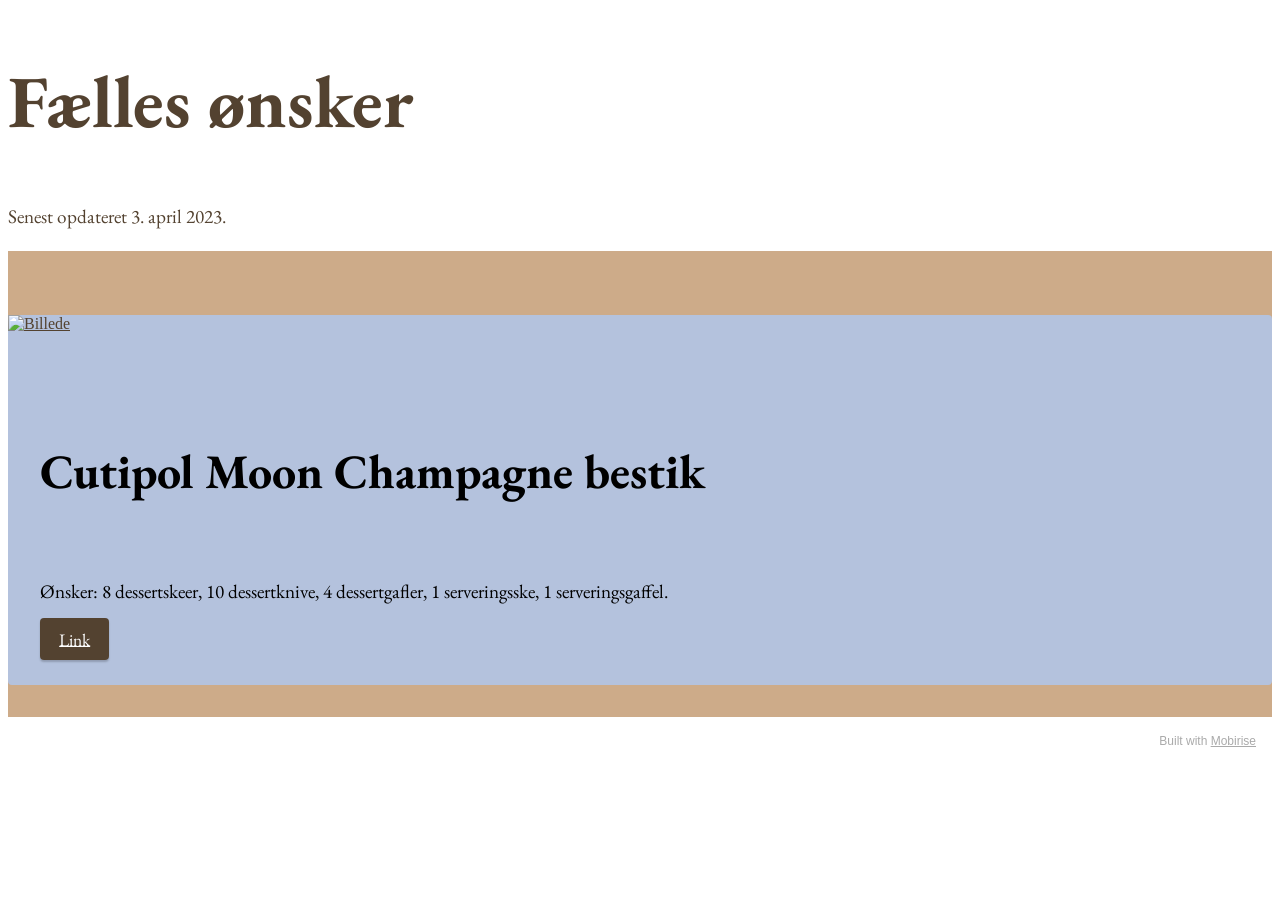
==== fælles.html @ fcc00449 "create github pages" ====
<!DOCTYPE html>
<html  >
<head>
  <!-- Site made with Mobirise Website Builder v5.6.0, https://mobirise.com -->
  <meta charset="UTF-8">
  <meta http-equiv="X-UA-Compatible" content="IE=edge">
  <meta name="generator" content="Mobirise v5.6.0, mobirise.com">
  <meta name="viewport" content="width=device-width, initial-scale=1, minimum-scale=1">
  <link rel="shortcut icon" href="assets/images/logo-blank-pages2-128x116.png" type="image/x-icon">
  <meta name="description" content="">
  
  
  <title>Fælles ønsker</title>
  <link rel="stylesheet" href="assets/bootstrap/css/bootstrap.min.css">
  <link rel="stylesheet" href="assets/bootstrap/css/bootstrap-grid.min.css">
  <link rel="stylesheet" href="assets/bootstrap/css/bootstrap-reboot.min.css">
  <link rel="stylesheet" href="assets/animatecss/animate.css">
  <link rel="stylesheet" href="assets/theme/css/style.css">
  <link rel="preload" href="https://fonts.googleapis.com/css?family=EB+Garamond:400,500,600,700,800,400i,500i,600i,700i,800i&display=swap" as="style" onload="this.onload=null;this.rel='stylesheet'">
  <noscript><link rel="stylesheet" href="https://fonts.googleapis.com/css?family=EB+Garamond:400,500,600,700,800,400i,500i,600i,700i,800i&display=swap"></noscript>
  <link rel="preload" as="style" href="assets/mobirise/css/mbr-additional.css"><link rel="stylesheet" href="assets/mobirise/css/mbr-additional.css" type="text/css">
  
  
  
  
</head>
<body>
  
  <section data-bs-version="5.1" class="header3 cid-sWGoaEfRbs mbr-fullscreen" id="header3-1v">

    

    <div class="mbr-overlay" style="opacity: 0.2; background-color: rgb(255, 255, 255);"></div>

    <div class="align-center container">
        <div class="row justify-content-end">
            <div class="col-12 col-lg-6">
                <h1 class="mbr-section-title mbr-fonts-style mb-3 display-1"><strong>Fælles ønsker</strong></h1>
                
                <p class="mbr-text mbr-fonts-style display-7">Senest opdateret 3. april 2023.</p>
                
            </div>
        </div>
    </div>
</section>

<section data-bs-version="5.1" class="features6 cid-tAoyqXa9ZB" id="features7-2u">
    <!---->
    

    
    <div class="container-fluid">
        <div class="card-wrapper">
            <div class="row align-items-center">
                <div class="col-12 col-lg-5">
                    <div class="image-wrapper">
                        <a href="https://www.cutipol.pt/en/shop/moon-champagne-5-pcs-set.html" target="_blank"><img src="assets/images/cutipol-1000x1000.png" alt="Billede"></a>
                    </div>
                </div>
                <div class="col-12 col-lg">
                    <div class="text-box">
                        <h5 class="mbr-title mbr-fonts-style display-2">
                            <strong>Cutipol Moon Champagne bestik</strong></h5>
                        <p class="mbr-text mbr-fonts-style display-7">Ønsker: 8 dessertskeer, 10 dessertknive, 4 dessertgafler, 1 serveringsske, 1 serveringsgaffel.&nbsp;</p>
                        
                        <div class="mbr-section-btn pt-3"><a href="https://www.cutipol.pt/en/shop/moon-champagne-5-pcs-set.html" class="btn btn-primary display-4" target="_blank">Link</a></div>
                    </div>
                </div>
            </div>
        </div>
    </div>
</section><section style="background-color: #fff; font-family: -apple-system, BlinkMacSystemFont, 'Segoe UI', 'Roboto', 'Helvetica Neue', Arial, sans-serif; color:#aaa; font-size:12px; padding: 0; align-items: center; display: flex;"><a href="https://mobirise.site/u" style="flex: 1 1; height: 3rem; padding-left: 1rem;"></a><p style="flex: 0 0 auto; margin:0; padding-right:1rem;">Built with <a href="https://mobirise.site/a" style="color:#aaa;">Mobirise</a></p></section><script src="assets/bootstrap/js/bootstrap.bundle.min.js"></script>  <script src="assets/smoothscroll/smooth-scroll.js"></script>  <script src="assets/ytplayer/index.js"></script>  <script src="assets/theme/js/script.js"></script>  
  
  
 <div id="scrollToTop" class="scrollToTop mbr-arrow-up"><a style="text-align: center;"><i class="mbr-arrow-up-icon mbr-arrow-up-icon-cm cm-icon cm-icon-smallarrow-up"></i></a></div>
    <input name="animation" type="hidden">
  </body>
</html>
---- assets/mobirise/css/mbr-additional.css ----
body {
  font-family: Jost;
}
.display-1 {
  font-family: 'EB Garamond', serif;
  font-size: 4.6rem;
  line-height: 1.1;
}
.display-1 > .mbr-iconfont {
  font-size: 5.75rem;
}
.display-2 {
  font-family: 'EB Garamond', serif;
  font-size: 3rem;
  line-height: 1.1;
}
.display-2 > .mbr-iconfont {
  font-size: 3.75rem;
}
.display-4 {
  font-family: 'EB Garamond', serif;
  font-size: 1.1rem;
  line-height: 1.5;
}
.display-4 > .mbr-iconfont {
  font-size: 1.375rem;
}
.display-5 {
  font-family: 'EB Garamond', serif;
  font-size: 2rem;
  line-height: 1.5;
}
.display-5 > .mbr-iconfont {
  font-size: 2.5rem;
}
.display-7 {
  font-family: 'EB Garamond', serif;
  font-size: 1.2rem;
  line-height: 1.5;
}
.display-7 > .mbr-iconfont {
  font-size: 1.5rem;
}
/* ---- Fluid typography for mobile devices ---- */
/* 1.4 - font scale ratio ( bootstrap == 1.42857 ) */
/* 100vw - current viewport width */
/* (48 - 20)  48 == 48rem == 768px, 20 == 20rem == 320px(minimal supported viewport) */
/* 0.65 - min scale variable, may vary */
@media (max-width: 992px) {
  .display-1 {
    font-size: 3.68rem;
  }
}
@media (max-width: 768px) {
  .display-1 {
    font-size: 3.22rem;
    font-size: calc( 2.26rem + (4.6 - 2.26) * ((100vw - 20rem) / (48 - 20)));
    line-height: calc( 1.1 * (2.26rem + (4.6 - 2.26) * ((100vw - 20rem) / (48 - 20))));
  }
  .display-2 {
    font-size: 2.4rem;
    font-size: calc( 1.7rem + (3 - 1.7) * ((100vw - 20rem) / (48 - 20)));
    line-height: calc( 1.3 * (1.7rem + (3 - 1.7) * ((100vw - 20rem) / (48 - 20))));
  }
  .display-4 {
    font-size: 0.88rem;
    font-size: calc( 1.0350000000000001rem + (1.1 - 1.0350000000000001) * ((100vw - 20rem) / (48 - 20)));
    line-height: calc( 1.4 * (1.0350000000000001rem + (1.1 - 1.0350000000000001) * ((100vw - 20rem) / (48 - 20))));
  }
  .display-5 {
    font-size: 1.6rem;
    font-size: calc( 1.35rem + (2 - 1.35) * ((100vw - 20rem) / (48 - 20)));
    line-height: calc( 1.4 * (1.35rem + (2 - 1.35) * ((100vw - 20rem) / (48 - 20))));
  }
  .display-7 {
    font-size: 0.96rem;
    font-size: calc( 1.07rem + (1.2 - 1.07) * ((100vw - 20rem) / (48 - 20)));
    line-height: calc( 1.4 * (1.07rem + (1.2 - 1.07) * ((100vw - 20rem) / (48 - 20))));
  }
}
/* Buttons */
.btn {
  padding: 0.6rem 1.2rem;
  border-radius: 4px;
}
.btn-sm {
  padding: 0.6rem 1.2rem;
  border-radius: 4px;
}
.btn-md {
  padding: 0.6rem 1.2rem;
  border-radius: 4px;
}
.btn-lg {
  padding: 1rem 2.6rem;
  border-radius: 4px;
}
.bg-primary {
  background-color: #534230 !important;
}
.bg-success {
  background-color: #40b0bf !important;
}
.bg-info {
  background-color: #47b5ed !important;
}
.bg-warning {
  background-color: #ffe161 !important;
}
.bg-danger {
  background-color: #ff9966 !important;
}
.btn-primary,
.btn-primary:active {
  background-color: #534230 !important;
  border-color: #534230 !important;
  color: #ffffff !important;
  box-shadow: 0 2px 2px 0 rgba(0, 0, 0, 0.2);
}
.btn-primary:hover,
.btn-primary:focus,
.btn-primary.focus,
.btn-primary.active {
  color: #ffffff !important;
  background-color: #1c1610 !important;
  border-color: #1c1610 !important;
  box-shadow: 0 2px 5px 0 rgba(0, 0, 0, 0.2);
}
.btn-primary.disabled,
.btn-primary:disabled {
  color: #ffffff !important;
  background-color: #1c1610 !important;
  border-color: #1c1610 !important;
}
.btn-secondary,
.btn-secondary:active {
  background-color: #d8c3a5 !important;
  border-color: #d8c3a5 !important;
  color: #ffffff !important;
  box-shadow: 0 2px 2px 0 rgba(0, 0, 0, 0.2);
}
.btn-secondary:hover,
.btn-secondary:focus,
.btn-secondary.focus,
.btn-secondary.active {
  color: #ffffff !important;
  background-color: #be9b69 !important;
  border-color: #be9b69 !important;
  box-shadow: 0 2px 5px 0 rgba(0, 0, 0, 0.2);
}
.btn-secondary.disabled,
.btn-secondary:disabled {
  color: #ffffff !important;
  background-color: #be9b69 !important;
  border-color: #be9b69 !important;
}
.btn-info,
.btn-info:active {
  background-color: #47b5ed !important;
  border-color: #47b5ed !important;
  color: #ffffff !important;
  box-shadow: 0 2px 2px 0 rgba(0, 0, 0, 0.2);
}
.btn-info:hover,
.btn-info:focus,
.btn-info.focus,
.btn-info.active {
  color: #ffffff !important;
  background-color: #148cca !important;
  border-color: #148cca !important;
  box-shadow: 0 2px 5px 0 rgba(0, 0, 0, 0.2);
}
.btn-info.disabled,
.btn-info:disabled {
  color: #ffffff !important;
  background-color: #148cca !important;
  border-color: #148cca !important;
}
.btn-success,
.btn-success:active {
  background-color: #40b0bf !important;
  border-color: #40b0bf !important;
  color: #ffffff !important;
  box-shadow: 0 2px 2px 0 rgba(0, 0, 0, 0.2);
}
.btn-success:hover,
.btn-success:focus,
.btn-success.focus,
.btn-success.active {
  color: #ffffff !important;
  background-color: #2a747e !important;
  border-color: #2a747e !important;
  box-shadow: 0 2px 5px 0 rgba(0, 0, 0, 0.2);
}
.btn-success.disabled,
.btn-success:disabled {
  color: #ffffff !important;
  background-color: #2a747e !important;
  border-color: #2a747e !important;
}
.btn-warning,
.btn-warning:active {
  background-color: #ffe161 !important;
  border-color: #ffe161 !important;
  color: #614f00 !important;
  box-shadow: 0 2px 2px 0 rgba(0, 0, 0, 0.2);
}
.btn-warning:hover,
.btn-warning:focus,
.btn-warning.focus,
.btn-warning.active {
  color: #0a0800 !important;
  background-color: #ffd10a !important;
  border-color: #ffd10a !important;
  box-shadow: 0 2px 5px 0 rgba(0, 0, 0, 0.2);
}
.btn-warning.disabled,
.btn-warning:disabled {
  color: #614f00 !important;
  background-color: #ffd10a !important;
  border-color: #ffd10a !important;
}
.btn-danger,
.btn-danger:active {
  background-color: #ff9966 !important;
  border-color: #ff9966 !important;
  color: #ffffff !important;
  box-shadow: 0 2px 2px 0 rgba(0, 0, 0, 0.2);
}
.btn-danger:hover,
.btn-danger:focus,
.btn-danger.focus,
.btn-danger.active {
  color: #ffffff !important;
  background-color: #ff5f0f !important;
  border-color: #ff5f0f !important;
  box-shadow: 0 2px 5px 0 rgba(0, 0, 0, 0.2);
}
.btn-danger.disabled,
.btn-danger:disabled {
  color: #ffffff !important;
  background-color: #ff5f0f !important;
  border-color: #ff5f0f !important;
}
.btn-white,
.btn-white:active {
  background-color: #fafafa !important;
  border-color: #fafafa !important;
  color: #7a7a7a !important;
  box-shadow: 0 2px 2px 0 rgba(0, 0, 0, 0.2);
}
.btn-white:hover,
.btn-white:focus,
.btn-white.focus,
.btn-white.active {
  color: #4f4f4f !important;
  background-color: #cfcfcf !important;
  border-color: #cfcfcf !important;
  box-shadow: 0 2px 5px 0 rgba(0, 0, 0, 0.2);
}
.btn-white.disabled,
.btn-white:disabled {
  color: #7a7a7a !important;
  background-color: #cfcfcf !important;
  border-color: #cfcfcf !important;
}
.btn-black,
.btn-black:active {
  background-color: #232323 !important;
  border-color: #232323 !important;
  color: #ffffff !important;
  box-shadow: 0 2px 2px 0 rgba(0, 0, 0, 0.2);
}
.btn-black:hover,
.btn-black:focus,
.btn-black.focus,
.btn-black.active {
  color: #ffffff !important;
  background-color: #000000 !important;
  border-color: #000000 !important;
  box-shadow: 0 2px 5px 0 rgba(0, 0, 0, 0.2);
}
.btn-black.disabled,
.btn-black:disabled {
  color: #ffffff !important;
  background-color: #000000 !important;
  border-color: #000000 !important;
}
.btn-primary-outline,
.btn-primary-outline:active {
  background-color: transparent !important;
  border-color: transparent;
  color: #534230;
}
.btn-primary-outline:hover,
.btn-primary-outline:focus,
.btn-primary-outline.focus,
.btn-primary-outline.active {
  color: #1c1610 !important;
  background-color: transparent!important;
  border-color: transparent!important;
  box-shadow: none!important;
}
.btn-primary-outline.disabled,
.btn-primary-outline:disabled {
  color: #ffffff !important;
  background-color: #534230 !important;
  border-color: #534230 !important;
}
.btn-secondary-outline,
.btn-secondary-outline:active {
  background-color: transparent !important;
  border-color: transparent;
  color: #d8c3a5;
}
.btn-secondary-outline:hover,
.btn-secondary-outline:focus,
.btn-secondary-outline.focus,
.btn-secondary-outline.active {
  color: #be9b69 !important;
  background-color: transparent!important;
  border-color: transparent!important;
  box-shadow: none!important;
}
.btn-secondary-outline.disabled,
.btn-secondary-outline:disabled {
  color: #ffffff !important;
  background-color: #d8c3a5 !important;
  border-color: #d8c3a5 !important;
}
.btn-info-outline,
.btn-info-outline:active {
  background-color: transparent !important;
  border-color: transparent;
  color: #47b5ed;
}
.btn-info-outline:hover,
.btn-info-outline:focus,
.btn-info-outline.focus,
.btn-info-outline.active {
  color: #148cca !important;
  background-color: transparent!important;
  border-color: transparent!important;
  box-shadow: none!important;
}
.btn-info-outline.disabled,
.btn-info-outline:disabled {
  color: #ffffff !important;
  background-color: #47b5ed !important;
  border-color: #47b5ed !important;
}
.btn-success-outline,
.btn-success-outline:active {
  background-color: transparent !important;
  border-color: transparent;
  color: #40b0bf;
}
.btn-success-outline:hover,
.btn-success-outline:focus,
.btn-success-outline.focus,
.btn-success-outline.active {
  color: #2a747e !important;
  background-color: transparent!important;
  border-color: transparent!important;
  box-shadow: none!important;
}
.btn-success-outline.disabled,
.btn-success-outline:disabled {
  color: #ffffff !important;
  background-color: #40b0bf !important;
  border-color: #40b0bf !important;
}
.btn-warning-outline,
.btn-warning-outline:active {
  background-color: transparent !important;
  border-color: transparent;
  color: #ffe161;
}
.btn-warning-outline:hover,
.btn-warning-outline:focus,
.btn-warning-outline.focus,
.btn-warning-outline.active {
  color: #ffd10a !important;
  background-color: transparent!important;
  border-color: transparent!important;
  box-shadow: none!important;
}
.btn-warning-outline.disabled,
.btn-warning-outline:disabled {
  color: #614f00 !important;
  background-color: #ffe161 !important;
  border-color: #ffe161 !important;
}
.btn-danger-outline,
.btn-danger-outline:active {
  background-color: transparent !important;
  border-color: transparent;
  color: #ff9966;
}
.btn-danger-outline:hover,
.btn-danger-outline:focus,
.btn-danger-outline.focus,
.btn-danger-outline.active {
  color: #ff5f0f !important;
  background-color: transparent!important;
  border-color: transparent!important;
  box-shadow: none!important;
}
.btn-danger-outline.disabled,
.btn-danger-outline:disabled {
  color: #ffffff !important;
  background-color: #ff9966 !important;
  border-color: #ff9966 !important;
}
.btn-black-outline,
.btn-black-outline:active {
  background-color: transparent !important;
  border-color: transparent;
  color: #232323;
}
.btn-black-outline:hover,
.btn-black-outline:focus,
.btn-black-outline.focus,
.btn-black-outline.active {
  color: #000000 !important;
  background-color: transparent!important;
  border-color: transparent!important;
  box-shadow: none!important;
}
.btn-black-outline.disabled,
.btn-black-outline:disabled {
  color: #ffffff !important;
  background-color: #232323 !important;
  border-color: #232323 !important;
}
.btn-white-outline,
.btn-white-outline:active {
  background-color: transparent !important;
  border-color: transparent;
  color: #fafafa;
}
.btn-white-outline:hover,
.btn-white-outline:focus,
.btn-white-outline.focus,
.btn-white-outline.active {
  color: #cfcfcf !important;
  background-color: transparent!important;
  border-color: transparent!important;
  box-shadow: none!important;
}
.btn-white-outline.disabled,
.btn-white-outline:disabled {
  color: #7a7a7a !important;
  background-color: #fafafa !important;
  border-color: #fafafa !important;
}
.text-primary {
  color: #534230 !important;
}
.text-secondary {
  color: #d8c3a5 !important;
}
.text-success {
  color: #40b0bf !important;
}
.text-info {
  color: #47b5ed !important;
}
.text-warning {
  color: #ffe161 !important;
}
.text-danger {
  color: #ff9966 !important;
}
.text-white {
  color: #fafafa !important;
}
.text-black {
  color: #232323 !important;
}
a.text-primary:hover,
a.text-primary:focus,
a.text-primary.active {
  color: #120f0b !important;
}
a.text-secondary:hover,
a.text-secondary:focus,
a.text-secondary.active {
  color: #b9945e !important;
}
a.text-success:hover,
a.text-success:focus,
a.text-success.active {
  color: #266a73 !important;
}
a.text-info:hover,
a.text-info:focus,
a.text-info.active {
  color: #1283bc !important;
}
a.text-warning:hover,
a.text-warning:focus,
a.text-warning.active {
  color: #facb00 !important;
}
a.text-danger:hover,
a.text-danger:focus,
a.text-danger.active {
  color: #ff5500 !important;
}
a.text-white:hover,
a.text-white:focus,
a.text-white.active {
  color: #c7c7c7 !important;
}
a.text-black:hover,
a.text-black:focus,
a.text-black.active {
  color: #000000 !important;
}
a[class*="text-"]:not(.nav-link):not(.dropdown-item):not([role]):not(.navbar-caption) {
  transition: 0.2s;
  position: relative;
  background-image: linear-gradient(currentColor 50%, currentColor 50%);
  background-size: 10000px 2px;
  background-repeat: no-repeat;
  background-position: 0 1.2em;
}
.nav-tabs .nav-link.active {
  color: #534230;
}
.nav-tabs .nav-link:not(.active) {
  color: #232323;
}
.alert-success {
  background-color: #70c770;
}
.alert-info {
  background-color: #47b5ed;
}
.alert-warning {
  background-color: #ffe161;
}
.alert-danger {
  background-color: #ff9966;
}
.mbr-gallery-filter li.active .btn {
  background-color: #534230;
  border-color: #534230;
  color: #ffffff;
}
.mbr-gallery-filter li.active .btn:focus {
  box-shadow: none;
}
a,
a:hover {
  color: #534230;
}
.mbr-plan-header.bg-primary .mbr-plan-subtitle,
.mbr-plan-header.bg-primary .mbr-plan-price-desc {
  color: #c8b5a0;
}
.mbr-plan-header.bg-success .mbr-plan-subtitle,
.mbr-plan-header.bg-success .mbr-plan-price-desc {
  color: #a0d8df;
}
.mbr-plan-header.bg-info .mbr-plan-subtitle,
.mbr-plan-header.bg-info .mbr-plan-price-desc {
  color: #ffffff;
}
.mbr-plan-header.bg-warning .mbr-plan-subtitle,
.mbr-plan-header.bg-warning .mbr-plan-price-desc {
  color: #ffffff;
}
.mbr-plan-header.bg-danger .mbr-plan-subtitle,
.mbr-plan-header.bg-danger .mbr-plan-price-desc {
  color: #ffffff;
}
/* Scroll to top button*/
.form-control {
  font-family: 'EB Garamond', serif;
  font-size: 1.1rem;
  line-height: 1.5;
  font-weight: 400;
}
.form-control > .mbr-iconfont {
  font-size: 1.375rem;
}
.form-control:hover,
.form-control:focus {
  box-shadow: rgba(0, 0, 0, 0.07) 0px 1px 1px 0px, rgba(0, 0, 0, 0.07) 0px 1px 3px 0px, rgba(0, 0, 0, 0.03) 0px 0px 0px 1px;
  border-color: #534230 !important;
}
.form-control:-webkit-input-placeholder {
  font-family: 'EB Garamond', serif;
  font-size: 1.1rem;
  line-height: 1.5;
  font-weight: 400;
}
.form-control:-webkit-input-placeholder > .mbr-iconfont {
  font-size: 1.375rem;
}
blockquote {
  border-color: #534230;
}
/* Forms */
.jq-selectbox li:hover,
.jq-selectbox li.selected {
  background-color: #534230;
  color: #ffffff;
}
.jq-number__spin {
  transition: 0.25s ease;
}
.jq-number__spin:hover {
  border-color: #534230;
}
.jq-selectbox .jq-selectbox__trigger-arrow,
.jq-number__spin.minus:after,
.jq-number__spin.plus:after {
  transition: 0.4s;
  border-top-color: #353535;
  border-bottom-color: #353535;
}
.jq-selectbox:hover .jq-selectbox__trigger-arrow,
.jq-number__spin.minus:hover:after,
.jq-number__spin.plus:hover:after {
  border-top-color: #534230;
  border-bottom-color: #534230;
}
.xdsoft_datetimepicker .xdsoft_calendar td.xdsoft_default,
.xdsoft_datetimepicker .xdsoft_calendar td.xdsoft_current,
.xdsoft_datetimepicker .xdsoft_timepicker .xdsoft_time_box > div > div.xdsoft_current {
  color: #ffffff !important;
  background-color: #534230 !important;
  box-shadow: none !important;
}
.xdsoft_datetimepicker .xdsoft_calendar td:hover,
.xdsoft_datetimepicker .xdsoft_timepicker .xdsoft_time_box > div > div:hover {
  color: #000000 !important;
  background: #d8c3a5 !important;
  box-shadow: none !important;
}
.lazy-bg {
  background-image: none !important;
}
.lazy-placeholder:not(section),
.lazy-none {
  display: block;
  position: relative;
  padding-bottom: 56.25%;
  width: 100%;
  height: auto;
}
iframe.lazy-placeholder,
.lazy-placeholder:after {
  content: '';
  position: absolute;
  width: 200px;
  height: 200px;
  background: transparent no-repeat center;
  background-size: contain;
  top: 50%;
  left: 50%;
  transform: translateX(-50%) translateY(-50%);
  background-image: url("data:image/svg+xml;charset=UTF-8,%3csvg width='32' height='32' viewBox='0 0 64 64' xmlns='http://www.w3.org/2000/svg' stroke='%23534230' %3e%3cg fill='none' fill-rule='evenodd'%3e%3cg transform='translate(16 16)' stroke-width='2'%3e%3ccircle stroke-opacity='.5' cx='16' cy='16' r='16'/%3e%3cpath d='M32 16c0-9.94-8.06-16-16-16'%3e%3canimateTransform attributeName='transform' type='rotate' from='0 16 16' to='360 16 16' dur='1s' repeatCount='indefinite'/%3e%3c/path%3e%3c/g%3e%3c/g%3e%3c/svg%3e");
}
section.lazy-placeholder:after {
  opacity: 0.5;
}
body {
  overflow-x: hidden;
}
a {
  transition: color 0.6s;
}
.cid-sWFLN4Bc60 {
  background-image: url("../../../assets/images/lenamikael-237-2000x1333.jpg");
}
.cid-sWFLN4Bc60 .mbr-section-title {
  text-align: left;
}
.cid-sWFVhnV1mO {
  background-image: url("../../../assets/images/mikael-2000x1333.jpg");
}
.cid-sWFVhnV1mO .mbr-section-title {
  color: #534230;
}
.cid-sWFVhnV1mO .mbr-text,
.cid-sWFVhnV1mO .mbr-section-btn {
  color: #534230;
}
.cid-ut0CSVc8ih {
  padding-top: 4rem;
  padding-bottom: 2rem;
  background-color: #cdab89;
}
.cid-ut0CSVc8ih .oldcost {
  text-decoration: line-through;
  color: #353535;
}
.cid-ut0CSVc8ih .currentcost {
  color: #232323;
}
.cid-ut0CSVc8ih .card-wrapper {
  border-radius: 4px;
  background: #b4c2dd;
}
@media (min-width: 992px) {
  .cid-ut0CSVc8ih .text-box {
    padding: 2rem;
    padding-right: 4rem;
  }
}
@media (max-width: 991px) {
  .cid-ut0CSVc8ih .text-box {
    padding: 2rem;
  }
}
@media (max-width: 767px) {
  .cid-ut0CSVc8ih .text-box {
    padding: 1rem;
  }
}
.cid-ut0CSVc8ih .image-wrapper img {
  width: 100%;
  object-fit: cover;
}
.cid-toqqvXvIox {
  padding-top: 2rem;
  padding-bottom: 2rem;
  background-color: #cdab89;
}
.cid-toqqvXvIox .oldcost {
  text-decoration: line-through;
  color: #353535;
}
.cid-toqqvXvIox .currentcost {
  color: #232323;
}
.cid-toqqvXvIox .card-wrapper {
  border-radius: 4px;
  background: #b4c2dd;
}
@media (min-width: 992px) {
  .cid-toqqvXvIox .text-box {
    padding: 2rem;
    padding-right: 4rem;
    padding-left: 4rem;
    padding-right: 2rem;
  }
}
@media (max-width: 991px) {
  .cid-toqqvXvIox .text-box {
    padding: 2rem;
  }
}
@media (max-width: 767px) {
  .cid-toqqvXvIox .text-box {
    padding: 1rem;
  }
}
.cid-toqqvXvIox .image-wrapper img {
  width: 100%;
  object-fit: cover;
}
.cid-tSjA2sItbs {
  padding-top: 2rem;
  padding-bottom: 2rem;
  background-color: #cdab89;
}
.cid-tSjA2sItbs .oldcost {
  text-decoration: line-through;
  color: #353535;
}
.cid-tSjA2sItbs .currentcost {
  color: #232323;
}
.cid-tSjA2sItbs .card-wrapper {
  border-radius: 4px;
  background: #b4c2dd;
}
@media (min-width: 992px) {
  .cid-tSjA2sItbs .text-box {
    padding: 2rem;
    padding-right: 4rem;
  }
}
@media (max-width: 991px) {
  .cid-tSjA2sItbs .text-box {
    padding: 2rem;
  }
}
@media (max-width: 767px) {
  .cid-tSjA2sItbs .text-box {
    padding: 1rem;
  }
}
.cid-tSjA2sItbs .image-wrapper img {
  width: 100%;
  object-fit: cover;
}
.cid-tXpsDxoVmC {
  padding-top: 2rem;
  padding-bottom: 2rem;
  background-color: #cdab89;
}
.cid-tXpsDxoVmC .oldcost {
  text-decoration: line-through;
  color: #353535;
}
.cid-tXpsDxoVmC .currentcost {
  color: #232323;
}
.cid-tXpsDxoVmC .card-wrapper {
  border-radius: 4px;
  background: #b4c2dd;
}
@media (min-width: 992px) {
  .cid-tXpsDxoVmC .text-box {
    padding: 2rem;
    padding-right: 4rem;
    padding-left: 4rem;
    padding-right: 2rem;
  }
}
@media (max-width: 991px) {
  .cid-tXpsDxoVmC .text-box {
    padding: 2rem;
  }
}
@media (max-width: 767px) {
  .cid-tXpsDxoVmC .text-box {
    padding: 1rem;
  }
}
.cid-tXpsDxoVmC .image-wrapper img {
  width: 100%;
  object-fit: cover;
}
.cid-v3vrmeNSrU {
  padding-top: 2rem;
  padding-bottom: 2rem;
  background-color: #cdab89;
}
.cid-v3vrmeNSrU .oldcost {
  text-decoration: line-through;
  color: #353535;
}
.cid-v3vrmeNSrU .currentcost {
  color: #232323;
}
.cid-v3vrmeNSrU .card-wrapper {
  border-radius: 4px;
  background: #b4c2dd;
}
@media (min-width: 992px) {
  .cid-v3vrmeNSrU .text-box {
    padding: 2rem;
    padding-right: 4rem;
  }
}
@media (max-width: 991px) {
  .cid-v3vrmeNSrU .text-box {
    padding: 2rem;
  }
}
@media (max-width: 767px) {
  .cid-v3vrmeNSrU .text-box {
    padding: 1rem;
  }
}
.cid-v3vrmeNSrU .image-wrapper img {
  width: 100%;
  object-fit: cover;
}
.cid-v3vtbCM1zO {
  padding-top: 2rem;
  padding-bottom: 2rem;
  background-color: #cdab89;
}
.cid-v3vtbCM1zO .oldcost {
  text-decoration: line-through;
  color: #353535;
}
.cid-v3vtbCM1zO .currentcost {
  color: #232323;
}
.cid-v3vtbCM1zO .card-wrapper {
  border-radius: 4px;
  background: #b4c2dd;
}
@media (min-width: 992px) {
  .cid-v3vtbCM1zO .text-box {
    padding: 2rem;
    padding-right: 4rem;
    padding-left: 4rem;
    padding-right: 2rem;
  }
}
@media (max-width: 991px) {
  .cid-v3vtbCM1zO .text-box {
    padding: 2rem;
  }
}
@media (max-width: 767px) {
  .cid-v3vtbCM1zO .text-box {
    padding: 1rem;
  }
}
.cid-v3vtbCM1zO .image-wrapper img {
  width: 100%;
  object-fit: cover;
}
.cid-v3vwxRKITJ {
  padding-top: 2rem;
  padding-bottom: 2rem;
  background-color: #cdab89;
}
.cid-v3vwxRKITJ .oldcost {
  text-decoration: line-through;
  color: #353535;
}
.cid-v3vwxRKITJ .currentcost {
  color: #232323;
}
.cid-v3vwxRKITJ .card-wrapper {
  border-radius: 4px;
  background: #b4c2dd;
}
@media (min-width: 992px) {
  .cid-v3vwxRKITJ .text-box {
    padding: 2rem;
    padding-right: 4rem;
  }
}
@media (max-width: 991px) {
  .cid-v3vwxRKITJ .text-box {
    padding: 2rem;
  }
}
@media (max-width: 767px) {
  .cid-v3vwxRKITJ .text-box {
    padding: 1rem;
  }
}
.cid-v3vwxRKITJ .image-wrapper img {
  width: 100%;
  object-fit: cover;
}
.cid-v3vwXZg91x {
  padding-top: 2rem;
  padding-bottom: 2rem;
  background-color: #cdab89;
}
.cid-v3vwXZg91x .oldcost {
  text-decoration: line-through;
  color: #353535;
}
.cid-v3vwXZg91x .currentcost {
  color: #232323;
}
.cid-v3vwXZg91x .card-wrapper {
  border-radius: 4px;
  background: #b4c2dd;
}
@media (min-width: 992px) {
  .cid-v3vwXZg91x .text-box {
    padding: 2rem;
    padding-right: 4rem;
    padding-left: 4rem;
    padding-right: 2rem;
  }
}
@media (max-width: 991px) {
  .cid-v3vwXZg91x .text-box {
    padding: 2rem;
  }
}
@media (max-width: 767px) {
  .cid-v3vwXZg91x .text-box {
    padding: 1rem;
  }
}
.cid-v3vwXZg91x .image-wrapper img {
  width: 100%;
  object-fit: cover;
}
.cid-v3vzX0UOYO {
  padding-top: 2rem;
  padding-bottom: 2rem;
  background-color: #cdab89;
}
.cid-v3vzX0UOYO .oldcost {
  text-decoration: line-through;
  color: #353535;
}
.cid-v3vzX0UOYO .currentcost {
  color: #232323;
}
.cid-v3vzX0UOYO .card-wrapper {
  border-radius: 4px;
  background: #b4c2dd;
}
@media (min-width: 992px) {
  .cid-v3vzX0UOYO .text-box {
    padding: 2rem;
    padding-right: 4rem;
  }
}
@media (max-width: 991px) {
  .cid-v3vzX0UOYO .text-box {
    padding: 2rem;
  }
}
@media (max-width: 767px) {
  .cid-v3vzX0UOYO .text-box {
    padding: 1rem;
  }
}
.cid-v3vzX0UOYO .image-wrapper img {
  width: 100%;
  object-fit: cover;
}
.cid-sWGhhKG2Pn {
  background-image: url("../../../assets/images/lenamikael-274-1366x2048.jpeg");
}
.cid-sWGhhKG2Pn .mbr-section-title {
  color: #534230;
}
.cid-sWGhhKG2Pn .mbr-section-subtitle {
  color: #534230;
}
.cid-sWGhhKG2Pn .mbr-text,
.cid-sWGhhKG2Pn .mbr-section-btn {
  color: #534230;
}
.cid-tntAqrhKVQ {
  padding-top: 2rem;
  padding-bottom: 2rem;
  background-color: #cdab89;
}
.cid-tntAqrhKVQ .oldcost {
  text-decoration: line-through;
  color: #353535;
}
.cid-tntAqrhKVQ .currentcost {
  color: #232323;
}
.cid-tntAqrhKVQ .card-wrapper {
  border-radius: 4px;
  background: #b4c2dd;
}
@media (min-width: 992px) {
  .cid-tntAqrhKVQ .text-box {
    padding: 2rem;
    padding-right: 4rem;
  }
}
@media (max-width: 991px) {
  .cid-tntAqrhKVQ .text-box {
    padding: 2rem;
  }
}
@media (max-width: 767px) {
  .cid-tntAqrhKVQ .text-box {
    padding: 1rem;
  }
}
.cid-tntAqrhKVQ .image-wrapper img {
  width: 100%;
  object-fit: cover;
}
.cid-sWGn36eKHE {
  padding-top: 2rem;
  padding-bottom: 2rem;
  background-color: #cdab89;
}
.cid-sWGn36eKHE .oldcost {
  text-decoration: line-through;
  color: #353535;
}
.cid-sWGn36eKHE .currentcost {
  color: #232323;
}
.cid-sWGn36eKHE .card-wrapper {
  border-radius: 4px;
  background: #b4c2dd;
}
@media (min-width: 992px) {
  .cid-sWGn36eKHE .text-box {
    padding: 2rem;
    padding-right: 4rem;
  }
}
@media (max-width: 991px) {
  .cid-sWGn36eKHE .text-box {
    padding: 2rem;
  }
}
@media (max-width: 767px) {
  .cid-sWGn36eKHE .text-box {
    padding: 1rem;
  }
}
.cid-sWGn36eKHE .image-wrapper img {
  width: 100%;
  object-fit: cover;
}
.cid-tSjycvW0j4 {
  padding-top: 2rem;
  padding-bottom: 2rem;
  background-color: #cdab89;
}
.cid-tSjycvW0j4 .oldcost {
  text-decoration: line-through;
  color: #353535;
}
.cid-tSjycvW0j4 .currentcost {
  color: #232323;
}
.cid-tSjycvW0j4 .card-wrapper {
  border-radius: 4px;
  background: #b4c2dd;
}
@media (min-width: 992px) {
  .cid-tSjycvW0j4 .text-box {
    padding: 2rem;
    padding-right: 4rem;
  }
}
@media (max-width: 991px) {
  .cid-tSjycvW0j4 .text-box {
    padding: 2rem;
  }
}
@media (max-width: 767px) {
  .cid-tSjycvW0j4 .text-box {
    padding: 1rem;
  }
}
.cid-tSjycvW0j4 .image-wrapper img {
  width: 100%;
  object-fit: cover;
}
.cid-tSjylFCajA {
  padding-top: 2rem;
  padding-bottom: 2rem;
  background-color: #cdab89;
}
.cid-tSjylFCajA .oldcost {
  text-decoration: line-through;
  color: #353535;
}
.cid-tSjylFCajA .currentcost {
  color: #232323;
}
.cid-tSjylFCajA .card-wrapper {
  border-radius: 4px;
  background: #b4c2dd;
}
@media (min-width: 992px) {
  .cid-tSjylFCajA .text-box {
    padding: 2rem;
    padding-right: 4rem;
  }
}
@media (max-width: 991px) {
  .cid-tSjylFCajA .text-box {
    padding: 2rem;
  }
}
@media (max-width: 767px) {
  .cid-tSjylFCajA .text-box {
    padding: 1rem;
  }
}
.cid-tSjylFCajA .image-wrapper img {
  width: 100%;
  object-fit: cover;
}
.cid-sWGnnNJt2w {
  padding-top: 2rem;
  padding-bottom: 2rem;
  background-color: #cdab89;
}
.cid-sWGnnNJt2w .oldcost {
  text-decoration: line-through;
  color: #353535;
}
.cid-sWGnnNJt2w .currentcost {
  color: #232323;
}
.cid-sWGnnNJt2w .card-wrapper {
  border-radius: 4px;
  background: #b4c2dd;
}
@media (min-width: 992px) {
  .cid-sWGnnNJt2w .text-box {
    padding: 2rem;
    padding-right: 4rem;
  }
}
@media (max-width: 991px) {
  .cid-sWGnnNJt2w .text-box {
    padding: 2rem;
  }
}
@media (max-width: 767px) {
  .cid-sWGnnNJt2w .text-box {
    padding: 1rem;
  }
}
.cid-sWGnnNJt2w .image-wrapper img {
  width: 100%;
  object-fit: cover;
}
.cid-sWGoaEfRbs {
  background-image: url("../../../assets/images/autowp.ru-fiat-126-personal-1-2000x1500.png");
}
.cid-sWGoaEfRbs .mbr-section-title {
  color: #534230;
}
.cid-sWGoaEfRbs .mbr-text,
.cid-sWGoaEfRbs .mbr-section-btn {
  color: #534230;
}
.cid-tAoyqXa9ZB {
  padding-top: 4rem;
  padding-bottom: 2rem;
  background-color: #cdab89;
}
.cid-tAoyqXa9ZB .oldcost {
  text-decoration: line-through;
  color: #353535;
}
.cid-tAoyqXa9ZB .currentcost {
  color: #232323;
}
.cid-tAoyqXa9ZB .card-wrapper {
  border-radius: 4px;
  background: #b4c2dd;
}
@media (min-width: 992px) {
  .cid-tAoyqXa9ZB .text-box {
    padding: 2rem;
    padding-right: 4rem;
  }
}
@media (max-width: 991px) {
  .cid-tAoyqXa9ZB .text-box {
    padding: 2rem;
  }
}
@media (max-width: 767px) {
  .cid-tAoyqXa9ZB .text-box {
    padding: 1rem;
  }
}
.cid-tAoyqXa9ZB .image-wrapper img {
  width: 100%;
  object-fit: cover;
}
.cid-sWFoOBMdAr {
  background-image: url("../../../assets/images/p9170095w-2000x857.jpeg");
}
.cid-sWFoOBMdAr .mbr-section-title {
  color: #534230;
}
.cid-sWFoOBMdAr .mbr-section-subtitle {
  color: #534230;
}
.cid-sWFoOBMdAr .mbr-text,
.cid-sWFoOBMdAr .mbr-section-btn {
  color: #534230;
}
.cid-tPiezMJJmu {
  padding-top: 4rem;
  padding-bottom: 2rem;
  background-color: #f2d8be;
}
.cid-tPiezMJJmu .oldcost {
  text-decoration: line-through;
  color: #353535;
}
.cid-tPiezMJJmu .currentcost {
  color: #232323;
}
.cid-tPiezMJJmu .card-wrapper {
  border-radius: 4px;
  background: #b4c2dd;
}
@media (min-width: 992px) {
  .cid-tPiezMJJmu .text-box {
    padding: 2rem;
    padding-right: 4rem;
  }
}
@media (max-width: 991px) {
  .cid-tPiezMJJmu .text-box {
    padding: 2rem;
  }
}
@media (max-width: 767px) {
  .cid-tPiezMJJmu .text-box {
    padding: 1rem;
  }
}
.cid-tPiezMJJmu .image-wrapper img {
  width: 100%;
  object-fit: cover;
}
.cid-tPiezMJJmu .mbr-text,
.cid-tPiezMJJmu .cost,
.cid-tPiezMJJmu .mbr-section-btn {
  text-align: left;
}
.cid-tPilUKHl3e {
  padding-top: 2rem;
  padding-bottom: 2rem;
  background-color: #f2d8be;
}
.cid-tPilUKHl3e .oldcost {
  text-decoration: line-through;
  color: #353535;
}
.cid-tPilUKHl3e .currentcost {
  color: #232323;
}
.cid-tPilUKHl3e .card-wrapper {
  border-radius: 4px;
  background: #b4c2dd;
}
@media (min-width: 992px) {
  .cid-tPilUKHl3e .text-box {
    padding: 2rem;
    padding-right: 4rem;
  }
}
@media (max-width: 991px) {
  .cid-tPilUKHl3e .text-box {
    padding: 2rem;
  }
}
@media (max-width: 767px) {
  .cid-tPilUKHl3e .text-box {
    padding: 1rem;
  }
}
.cid-tPilUKHl3e .image-wrapper img {
  width: 100%;
  object-fit: cover;
}
.cid-tPilUKHl3e .mbr-text,
.cid-tPilUKHl3e .cost,
.cid-tPilUKHl3e .mbr-section-btn {
  text-align: left;
}
.cid-tPinQBovw7 {
  padding-top: 2rem;
  padding-bottom: 2rem;
  background-color: #f2d8be;
}
.cid-tPinQBovw7 .oldcost {
  text-decoration: line-through;
  color: #353535;
}
.cid-tPinQBovw7 .currentcost {
  color: #232323;
}
.cid-tPinQBovw7 .card-wrapper {
  border-radius: 4px;
  background: #b4c2dd;
}
@media (min-width: 992px) {
  .cid-tPinQBovw7 .text-box {
    padding: 2rem;
    padding-right: 4rem;
  }
}
@media (max-width: 991px) {
  .cid-tPinQBovw7 .text-box {
    padding: 2rem;
  }
}
@media (max-width: 767px) {
  .cid-tPinQBovw7 .text-box {
    padding: 1rem;
  }
}
.cid-tPinQBovw7 .image-wrapper img {
  width: 100%;
  object-fit: cover;
}
.cid-tPinQBovw7 .mbr-text,
.cid-tPinQBovw7 .cost,
.cid-tPinQBovw7 .mbr-section-btn {
  text-align: left;
}
.cid-tPnWZsvynD {
  padding-top: 2rem;
  padding-bottom: 2rem;
  background-color: #f2d8be;
}
.cid-tPnWZsvynD .oldcost {
  text-decoration: line-through;
  color: #353535;
}
.cid-tPnWZsvynD .currentcost {
  color: #232323;
}
.cid-tPnWZsvynD .card-wrapper {
  border-radius: 4px;
  background: #b4c2dd;
}
@media (min-width: 992px) {
  .cid-tPnWZsvynD .text-box {
    padding: 2rem;
    padding-right: 4rem;
  }
}
@media (max-width: 991px) {
  .cid-tPnWZsvynD .text-box {
    padding: 2rem;
  }
}
@media (max-width: 767px) {
  .cid-tPnWZsvynD .text-box {
    padding: 1rem;
  }
}
.cid-tPnWZsvynD .image-wrapper img {
  width: 100%;
  object-fit: cover;
}
.cid-uogndHSXHe {
  background-image: url("../../../assets/images/p8120188-2000x2668.jpeg");
}
.cid-uogndHSXHe .mbr-section-title {
  color: #534230;
}
.cid-uogndHSXHe .mbr-section-subtitle {
  color: #534230;
}
.cid-uogndHSXHe .mbr-text,
.cid-uogndHSXHe .mbr-section-btn {
  color: #534230;
}
.cid-uogndIIBlr {
  padding-top: 2rem;
  padding-bottom: 2rem;
  background-color: #f2d8be;
}
.cid-uogndIIBlr .oldcost {
  text-decoration: line-through;
  color: #353535;
}
.cid-uogndIIBlr .currentcost {
  color: #232323;
}
.cid-uogndIIBlr .card-wrapper {
  border-radius: 4px;
  background: #b4c2dd;
}
@media (min-width: 992px) {
  .cid-uogndIIBlr .text-box {
    padding: 2rem;
    padding-right: 4rem;
  }
}
@media (max-width: 991px) {
  .cid-uogndIIBlr .text-box {
    padding: 2rem;
  }
}
@media (max-width: 767px) {
  .cid-uogndIIBlr .text-box {
    padding: 1rem;
  }
}
.cid-uogndIIBlr .image-wrapper img {
  width: 100%;
  object-fit: cover;
}
.cid-uogndIIBlr .mbr-text,
.cid-uogndIIBlr .cost,
.cid-uogndIIBlr .mbr-section-btn {
  text-align: left;
}
.cid-uohFWU1ZVz {
  padding-top: 2rem;
  padding-bottom: 2rem;
  background-color: #f2d8be;
}
.cid-uohFWU1ZVz .oldcost {
  text-decoration: line-through;
  color: #353535;
}
.cid-uohFWU1ZVz .currentcost {
  color: #232323;
}
.cid-uohFWU1ZVz .card-wrapper {
  border-radius: 4px;
  background: #b4c2dd;
}
@media (min-width: 992px) {
  .cid-uohFWU1ZVz .text-box {
    padding: 2rem;
    padding-right: 4rem;
  }
}
@media (max-width: 991px) {
  .cid-uohFWU1ZVz .text-box {
    padding: 2rem;
  }
}
@media (max-width: 767px) {
  .cid-uohFWU1ZVz .text-box {
    padding: 1rem;
  }
}
.cid-uohFWU1ZVz .image-wrapper img {
  width: 100%;
  object-fit: cover;
}
.cid-uohFWU1ZVz .mbr-text,
.cid-uohFWU1ZVz .cost,
.cid-uohFWU1ZVz .mbr-section-btn {
  text-align: left;
}
.cid-uogvhw6qpM {
  padding-top: 2rem;
  padding-bottom: 2rem;
  background-color: #f2d8be;
}
.cid-uogvhw6qpM .oldcost {
  text-decoration: line-through;
  color: #353535;
}
.cid-uogvhw6qpM .currentcost {
  color: #232323;
}
.cid-uogvhw6qpM .card-wrapper {
  border-radius: 4px;
  background: #b4c2dd;
}
@media (min-width: 992px) {
  .cid-uogvhw6qpM .text-box {
    padding: 2rem;
    padding-right: 4rem;
  }
}
@media (max-width: 991px) {
  .cid-uogvhw6qpM .text-box {
    padding: 2rem;
  }
}
@media (max-width: 767px) {
  .cid-uogvhw6qpM .text-box {
    padding: 1rem;
  }
}
.cid-uogvhw6qpM .image-wrapper img {
  width: 100%;
  object-fit: cover;
}
.cid-uogvhw6qpM .mbr-text,
.cid-uogvhw6qpM .cost,
.cid-uogvhw6qpM .mbr-section-btn {
  text-align: left;
}
.cid-uv5h2nWBLi {
  padding-top: 2rem;
  padding-bottom: 2rem;
  background-color: #f2d8be;
}
.cid-uv5h2nWBLi .oldcost {
  text-decoration: line-through;
  color: #353535;
}
.cid-uv5h2nWBLi .currentcost {
  color: #232323;
}
.cid-uv5h2nWBLi .card-wrapper {
  border-radius: 4px;
  background: #b4c2dd;
}
@media (min-width: 992px) {
  .cid-uv5h2nWBLi .text-box {
    padding: 2rem;
    padding-right: 4rem;
  }
}
@media (max-width: 991px) {
  .cid-uv5h2nWBLi .text-box {
    padding: 2rem;
  }
}
@media (max-width: 767px) {
  .cid-uv5h2nWBLi .text-box {
    padding: 1rem;
  }
}
.cid-uv5h2nWBLi .image-wrapper img {
  width: 100%;
  object-fit: cover;
}
.cid-uv5h2nWBLi .mbr-text,
.cid-uv5h2nWBLi .cost,
.cid-uv5h2nWBLi .mbr-section-btn {
  text-align: left;
}
.cid-uogB1qMoTT {
  padding-top: 2rem;
  padding-bottom: 2rem;
  background-color: #f2d8be;
}
.cid-uogB1qMoTT .oldcost {
  text-decoration: line-through;
  color: #353535;
}
.cid-uogB1qMoTT .currentcost {
  color: #232323;
}
.cid-uogB1qMoTT .card-wrapper {
  border-radius: 4px;
  background: #b4c2dd;
}
@media (min-width: 992px) {
  .cid-uogB1qMoTT .text-box {
    padding: 2rem;
    padding-right: 4rem;
  }
}
@media (max-width: 991px) {
  .cid-uogB1qMoTT .text-box {
    padding: 2rem;
  }
}
@media (max-width: 767px) {
  .cid-uogB1qMoTT .text-box {
    padding: 1rem;
  }
}
.cid-uogB1qMoTT .image-wrapper img {
  width: 100%;
  object-fit: cover;
}
.cid-uogB1qMoTT .mbr-text,
.cid-uogB1qMoTT .cost,
.cid-uogB1qMoTT .mbr-section-btn {
  text-align: left;
}
.cid-uoQPq2A7GP {
  padding-top: 2rem;
  padding-bottom: 2rem;
  background-color: #f2d8be;
}
.cid-uoQPq2A7GP .oldcost {
  text-decoration: line-through;
  color: #353535;
}
.cid-uoQPq2A7GP .currentcost {
  color: #232323;
}
.cid-uoQPq2A7GP .card-wrapper {
  border-radius: 4px;
  background: #b4c2dd;
}
@media (min-width: 992px) {
  .cid-uoQPq2A7GP .text-box {
    padding: 2rem;
    padding-right: 4rem;
  }
}
@media (max-width: 991px) {
  .cid-uoQPq2A7GP .text-box {
    padding: 2rem;
  }
}
@media (max-width: 767px) {
  .cid-uoQPq2A7GP .text-box {
    padding: 1rem;
  }
}
.cid-uoQPq2A7GP .image-wrapper img {
  width: 100%;
  object-fit: cover;
}
---- assets/mobirise/css/mbr-additional.css ----
body {
  font-family: Jost;
}
.display-1 {
  font-family: 'EB Garamond', serif;
  font-size: 4.6rem;
  line-height: 1.1;
}
.display-1 > .mbr-iconfont {
  font-size: 5.75rem;
}
.display-2 {
  font-family: 'EB Garamond', serif;
  font-size: 3rem;
  line-height: 1.1;
}
.display-2 > .mbr-iconfont {
  font-size: 3.75rem;
}
.display-4 {
  font-family: 'EB Garamond', serif;
  font-size: 1.1rem;
  line-height: 1.5;
}
.display-4 > .mbr-iconfont {
  font-size: 1.375rem;
}
.display-5 {
  font-family: 'EB Garamond', serif;
  font-size: 2rem;
  line-height: 1.5;
}
.display-5 > .mbr-iconfont {
  font-size: 2.5rem;
}
.display-7 {
  font-family: 'EB Garamond', serif;
  font-size: 1.2rem;
  line-height: 1.5;
}
.display-7 > .mbr-iconfont {
  font-size: 1.5rem;
}
/* ---- Fluid typography for mobile devices ---- */
/* 1.4 - font scale ratio ( bootstrap == 1.42857 ) */
/* 100vw - current viewport width */
/* (48 - 20)  48 == 48rem == 768px, 20 == 20rem == 320px(minimal supported viewport) */
/* 0.65 - min scale variable, may vary */
@media (max-width: 992px) {
  .display-1 {
    font-size: 3.68rem;
  }
}
@media (max-width: 768px) {
  .display-1 {
    font-size: 3.22rem;
    font-size: calc( 2.26rem + (4.6 - 2.26) * ((100vw - 20rem) / (48 - 20)));
    line-height: calc( 1.1 * (2.26rem + (4.6 - 2.26) * ((100vw - 20rem) / (48 - 20))));
  }
  .display-2 {
    font-size: 2.4rem;
    font-size: calc( 1.7rem + (3 - 1.7) * ((100vw - 20rem) / (48 - 20)));
    line-height: calc( 1.3 * (1.7rem + (3 - 1.7) * ((100vw - 20rem) / (48 - 20))));
  }
  .display-4 {
    font-size: 0.88rem;
    font-size: calc( 1.0350000000000001rem + (1.1 - 1.0350000000000001) * ((100vw - 20rem) / (48 - 20)));
    line-height: calc( 1.4 * (1.0350000000000001rem + (1.1 - 1.0350000000000001) * ((100vw - 20rem) / (48 - 20))));
  }
  .display-5 {
    font-size: 1.6rem;
    font-size: calc( 1.35rem + (2 - 1.35) * ((100vw - 20rem) / (48 - 20)));
    line-height: calc( 1.4 * (1.35rem + (2 - 1.35) * ((100vw - 20rem) / (48 - 20))));
  }
  .display-7 {
    font-size: 0.96rem;
    font-size: calc( 1.07rem + (1.2 - 1.07) * ((100vw - 20rem) / (48 - 20)));
    line-height: calc( 1.4 * (1.07rem + (1.2 - 1.07) * ((100vw - 20rem) / (48 - 20))));
  }
}
/* Buttons */
.btn {
  padding: 0.6rem 1.2rem;
  border-radius: 4px;
}
.btn-sm {
  padding: 0.6rem 1.2rem;
  border-radius: 4px;
}
.btn-md {
  padding: 0.6rem 1.2rem;
  border-radius: 4px;
}
.btn-lg {
  padding: 1rem 2.6rem;
  border-radius: 4px;
}
.bg-primary {
  background-color: #534230 !important;
}
.bg-success {
  background-color: #40b0bf !important;
}
.bg-info {
  background-color: #47b5ed !important;
}
.bg-warning {
  background-color: #ffe161 !important;
}
.bg-danger {
  background-color: #ff9966 !important;
}
.btn-primary,
.btn-primary:active {
  background-color: #534230 !important;
  border-color: #534230 !important;
  color: #ffffff !important;
  box-shadow: 0 2px 2px 0 rgba(0, 0, 0, 0.2);
}
.btn-primary:hover,
.btn-primary:focus,
.btn-primary.focus,
.btn-primary.active {
  color: #ffffff !important;
  background-color: #1c1610 !important;
  border-color: #1c1610 !important;
  box-shadow: 0 2px 5px 0 rgba(0, 0, 0, 0.2);
}
.btn-primary.disabled,
.btn-primary:disabled {
  color: #ffffff !important;
  background-color: #1c1610 !important;
  border-color: #1c1610 !important;
}
.btn-secondary,
.btn-secondary:active {
  background-color: #d8c3a5 !important;
  border-color: #d8c3a5 !important;
  color: #ffffff !important;
  box-shadow: 0 2px 2px 0 rgba(0, 0, 0, 0.2);
}
.btn-secondary:hover,
.btn-secondary:focus,
.btn-secondary.focus,
.btn-secondary.active {
  color: #ffffff !important;
  background-color: #be9b69 !important;
  border-color: #be9b69 !important;
  box-shadow: 0 2px 5px 0 rgba(0, 0, 0, 0.2);
}
.btn-secondary.disabled,
.btn-secondary:disabled {
  color: #ffffff !important;
  background-color: #be9b69 !important;
  border-color: #be9b69 !important;
}
.btn-info,
.btn-info:active {
  background-color: #47b5ed !important;
  border-color: #47b5ed !important;
  color: #ffffff !important;
  box-shadow: 0 2px 2px 0 rgba(0, 0, 0, 0.2);
}
.btn-info:hover,
.btn-info:focus,
.btn-info.focus,
.btn-info.active {
  color: #ffffff !important;
  background-color: #148cca !important;
  border-color: #148cca !important;
  box-shadow: 0 2px 5px 0 rgba(0, 0, 0, 0.2);
}
.btn-info.disabled,
.btn-info:disabled {
  color: #ffffff !important;
  background-color: #148cca !important;
  border-color: #148cca !important;
}
.btn-success,
.btn-success:active {
  background-color: #40b0bf !important;
  border-color: #40b0bf !important;
  color: #ffffff !important;
  box-shadow: 0 2px 2px 0 rgba(0, 0, 0, 0.2);
}
.btn-success:hover,
.btn-success:focus,
.btn-success.focus,
.btn-success.active {
  color: #ffffff !important;
  background-color: #2a747e !important;
  border-color: #2a747e !important;
  box-shadow: 0 2px 5px 0 rgba(0, 0, 0, 0.2);
}
.btn-success.disabled,
.btn-success:disabled {
  color: #ffffff !important;
  background-color: #2a747e !important;
  border-color: #2a747e !important;
}
.btn-warning,
.btn-warning:active {
  background-color: #ffe161 !important;
  border-color: #ffe161 !important;
  color: #614f00 !important;
  box-shadow: 0 2px 2px 0 rgba(0, 0, 0, 0.2);
}
.btn-warning:hover,
.btn-warning:focus,
.btn-warning.focus,
.btn-warning.active {
  color: #0a0800 !important;
  background-color: #ffd10a !important;
  border-color: #ffd10a !important;
  box-shadow: 0 2px 5px 0 rgba(0, 0, 0, 0.2);
}
.btn-warning.disabled,
.btn-warning:disabled {
  color: #614f00 !important;
  background-color: #ffd10a !important;
  border-color: #ffd10a !important;
}
.btn-danger,
.btn-danger:active {
  background-color: #ff9966 !important;
  border-color: #ff9966 !important;
  color: #ffffff !important;
  box-shadow: 0 2px 2px 0 rgba(0, 0, 0, 0.2);
}
.btn-danger:hover,
.btn-danger:focus,
.btn-danger.focus,
.btn-danger.active {
  color: #ffffff !important;
  background-color: #ff5f0f !important;
  border-color: #ff5f0f !important;
  box-shadow: 0 2px 5px 0 rgba(0, 0, 0, 0.2);
}
.btn-danger.disabled,
.btn-danger:disabled {
  color: #ffffff !important;
  background-color: #ff5f0f !important;
  border-color: #ff5f0f !important;
}
.btn-white,
.btn-white:active {
  background-color: #fafafa !important;
  border-color: #fafafa !important;
  color: #7a7a7a !important;
  box-shadow: 0 2px 2px 0 rgba(0, 0, 0, 0.2);
}
.btn-white:hover,
.btn-white:focus,
.btn-white.focus,
.btn-white.active {
  color: #4f4f4f !important;
  background-color: #cfcfcf !important;
  border-color: #cfcfcf !important;
  box-shadow: 0 2px 5px 0 rgba(0, 0, 0, 0.2);
}
.btn-white.disabled,
.btn-white:disabled {
  color: #7a7a7a !important;
  background-color: #cfcfcf !important;
  border-color: #cfcfcf !important;
}
.btn-black,
.btn-black:active {
  background-color: #232323 !important;
  border-color: #232323 !important;
  color: #ffffff !important;
  box-shadow: 0 2px 2px 0 rgba(0, 0, 0, 0.2);
}
.btn-black:hover,
.btn-black:focus,
.btn-black.focus,
.btn-black.active {
  color: #ffffff !important;
  background-color: #000000 !important;
  border-color: #000000 !important;
  box-shadow: 0 2px 5px 0 rgba(0, 0, 0, 0.2);
}
.btn-black.disabled,
.btn-black:disabled {
  color: #ffffff !important;
  background-color: #000000 !important;
  border-color: #000000 !important;
}
.btn-primary-outline,
.btn-primary-outline:active {
  background-color: transparent !important;
  border-color: transparent;
  color: #534230;
}
.btn-primary-outline:hover,
.btn-primary-outline:focus,
.btn-primary-outline.focus,
.btn-primary-outline.active {
  color: #1c1610 !important;
  background-color: transparent!important;
  border-color: transparent!important;
  box-shadow: none!important;
}
.btn-primary-outline.disabled,
.btn-primary-outline:disabled {
  color: #ffffff !important;
  background-color: #534230 !important;
  border-color: #534230 !important;
}
.btn-secondary-outline,
.btn-secondary-outline:active {
  background-color: transparent !important;
  border-color: transparent;
  color: #d8c3a5;
}
.btn-secondary-outline:hover,
.btn-secondary-outline:focus,
.btn-secondary-outline.focus,
.btn-secondary-outline.active {
  color: #be9b69 !important;
  background-color: transparent!important;
  border-color: transparent!important;
  box-shadow: none!important;
}
.btn-secondary-outline.disabled,
.btn-secondary-outline:disabled {
  color: #ffffff !important;
  background-color: #d8c3a5 !important;
  border-color: #d8c3a5 !important;
}
.btn-info-outline,
.btn-info-outline:active {
  background-color: transparent !important;
  border-color: transparent;
  color: #47b5ed;
}
.btn-info-outline:hover,
.btn-info-outline:focus,
.btn-info-outline.focus,
.btn-info-outline.active {
  color: #148cca !important;
  background-color: transparent!important;
  border-color: transparent!important;
  box-shadow: none!important;
}
.btn-info-outline.disabled,
.btn-info-outline:disabled {
  color: #ffffff !important;
  background-color: #47b5ed !important;
  border-color: #47b5ed !important;
}
.btn-success-outline,
.btn-success-outline:active {
  background-color: transparent !important;
  border-color: transparent;
  color: #40b0bf;
}
.btn-success-outline:hover,
.btn-success-outline:focus,
.btn-success-outline.focus,
.btn-success-outline.active {
  color: #2a747e !important;
  background-color: transparent!important;
  border-color: transparent!important;
  box-shadow: none!important;
}
.btn-success-outline.disabled,
.btn-success-outline:disabled {
  color: #ffffff !important;
  background-color: #40b0bf !important;
  border-color: #40b0bf !important;
}
.btn-warning-outline,
.btn-warning-outline:active {
  background-color: transparent !important;
  border-color: transparent;
  color: #ffe161;
}
.btn-warning-outline:hover,
.btn-warning-outline:focus,
.btn-warning-outline.focus,
.btn-warning-outline.active {
  color: #ffd10a !important;
  background-color: transparent!important;
  border-color: transparent!important;
  box-shadow: none!important;
}
.btn-warning-outline.disabled,
.btn-warning-outline:disabled {
  color: #614f00 !important;
  background-color: #ffe161 !important;
  border-color: #ffe161 !important;
}
.btn-danger-outline,
.btn-danger-outline:active {
  background-color: transparent !important;
  border-color: transparent;
  color: #ff9966;
}
.btn-danger-outline:hover,
.btn-danger-outline:focus,
.btn-danger-outline.focus,
.btn-danger-outline.active {
  color: #ff5f0f !important;
  background-color: transparent!important;
  border-color: transparent!important;
  box-shadow: none!important;
}
.btn-danger-outline.disabled,
.btn-danger-outline:disabled {
  color: #ffffff !important;
  background-color: #ff9966 !important;
  border-color: #ff9966 !important;
}
.btn-black-outline,
.btn-black-outline:active {
  background-color: transparent !important;
  border-color: transparent;
  color: #232323;
}
.btn-black-outline:hover,
.btn-black-outline:focus,
.btn-black-outline.focus,
.btn-black-outline.active {
  color: #000000 !important;
  background-color: transparent!important;
  border-color: transparent!important;
  box-shadow: none!important;
}
.btn-black-outline.disabled,
.btn-black-outline:disabled {
  color: #ffffff !important;
  background-color: #232323 !important;
  border-color: #232323 !important;
}
.btn-white-outline,
.btn-white-outline:active {
  background-color: transparent !important;
  border-color: transparent;
  color: #fafafa;
}
.btn-white-outline:hover,
.btn-white-outline:focus,
.btn-white-outline.focus,
.btn-white-outline.active {
  color: #cfcfcf !important;
  background-color: transparent!important;
  border-color: transparent!important;
  box-shadow: none!important;
}
.btn-white-outline.disabled,
.btn-white-outline:disabled {
  color: #7a7a7a !important;
  background-color: #fafafa !important;
  border-color: #fafafa !important;
}
.text-primary {
  color: #534230 !important;
}
.text-secondary {
  color: #d8c3a5 !important;
}
.text-success {
  color: #40b0bf !important;
}
.text-info {
  color: #47b5ed !important;
}
.text-warning {
  color: #ffe161 !important;
}
.text-danger {
  color: #ff9966 !important;
}
.text-white {
  color: #fafafa !important;
}
.text-black {
  color: #232323 !important;
}
a.text-primary:hover,
a.text-primary:focus,
a.text-primary.active {
  color: #120f0b !important;
}
a.text-secondary:hover,
a.text-secondary:focus,
a.text-secondary.active {
  color: #b9945e !important;
}
a.text-success:hover,
a.text-success:focus,
a.text-success.active {
  color: #266a73 !important;
}
a.text-info:hover,
a.text-info:focus,
a.text-info.active {
  color: #1283bc !important;
}
a.text-warning:hover,
a.text-warning:focus,
a.text-warning.active {
  color: #facb00 !important;
}
a.text-danger:hover,
a.text-danger:focus,
a.text-danger.active {
  color: #ff5500 !important;
}
a.text-white:hover,
a.text-white:focus,
a.text-white.active {
  color: #c7c7c7 !important;
}
a.text-black:hover,
a.text-black:focus,
a.text-black.active {
  color: #000000 !important;
}
a[class*="text-"]:not(.nav-link):not(.dropdown-item):not([role]):not(.navbar-caption) {
  transition: 0.2s;
  position: relative;
  background-image: linear-gradient(currentColor 50%, currentColor 50%);
  background-size: 10000px 2px;
  background-repeat: no-repeat;
  background-position: 0 1.2em;
}
.nav-tabs .nav-link.active {
  color: #534230;
}
.nav-tabs .nav-link:not(.active) {
  color: #232323;
}
.alert-success {
  background-color: #70c770;
}
.alert-info {
  background-color: #47b5ed;
}
.alert-warning {
  background-color: #ffe161;
}
.alert-danger {
  background-color: #ff9966;
}
.mbr-gallery-filter li.active .btn {
  background-color: #534230;
  border-color: #534230;
  color: #ffffff;
}
.mbr-gallery-filter li.active .btn:focus {
  box-shadow: none;
}
a,
a:hover {
  color: #534230;
}
.mbr-plan-header.bg-primary .mbr-plan-subtitle,
.mbr-plan-header.bg-primary .mbr-plan-price-desc {
  color: #c8b5a0;
}
.mbr-plan-header.bg-success .mbr-plan-subtitle,
.mbr-plan-header.bg-success .mbr-plan-price-desc {
  color: #a0d8df;
}
.mbr-plan-header.bg-info .mbr-plan-subtitle,
.mbr-plan-header.bg-info .mbr-plan-price-desc {
  color: #ffffff;
}
.mbr-plan-header.bg-warning .mbr-plan-subtitle,
.mbr-plan-header.bg-warning .mbr-plan-price-desc {
  color: #ffffff;
}
.mbr-plan-header.bg-danger .mbr-plan-subtitle,
.mbr-plan-header.bg-danger .mbr-plan-price-desc {
  color: #ffffff;
}
/* Scroll to top button*/
.form-control {
  font-family: 'EB Garamond', serif;
  font-size: 1.1rem;
  line-height: 1.5;
  font-weight: 400;
}
.form-control > .mbr-iconfont {
  font-size: 1.375rem;
}
.form-control:hover,
.form-control:focus {
  box-shadow: rgba(0, 0, 0, 0.07) 0px 1px 1px 0px, rgba(0, 0, 0, 0.07) 0px 1px 3px 0px, rgba(0, 0, 0, 0.03) 0px 0px 0px 1px;
  border-color: #534230 !important;
}
.form-control:-webkit-input-placeholder {
  font-family: 'EB Garamond', serif;
  font-size: 1.1rem;
  line-height: 1.5;
  font-weight: 400;
}
.form-control:-webkit-input-placeholder > .mbr-iconfont {
  font-size: 1.375rem;
}
blockquote {
  border-color: #534230;
}
/* Forms */
.jq-selectbox li:hover,
.jq-selectbox li.selected {
  background-color: #534230;
  color: #ffffff;
}
.jq-number__spin {
  transition: 0.25s ease;
}
.jq-number__spin:hover {
  border-color: #534230;
}
.jq-selectbox .jq-selectbox__trigger-arrow,
.jq-number__spin.minus:after,
.jq-number__spin.plus:after {
  transition: 0.4s;
  border-top-color: #353535;
  border-bottom-color: #353535;
}
.jq-selectbox:hover .jq-selectbox__trigger-arrow,
.jq-number__spin.minus:hover:after,
.jq-number__spin.plus:hover:after {
  border-top-color: #534230;
  border-bottom-color: #534230;
}
.xdsoft_datetimepicker .xdsoft_calendar td.xdsoft_default,
.xdsoft_datetimepicker .xdsoft_calendar td.xdsoft_current,
.xdsoft_datetimepicker .xdsoft_timepicker .xdsoft_time_box > div > div.xdsoft_current {
  color: #ffffff !important;
  background-color: #534230 !important;
  box-shadow: none !important;
}
.xdsoft_datetimepicker .xdsoft_calendar td:hover,
.xdsoft_datetimepicker .xdsoft_timepicker .xdsoft_time_box > div > div:hover {
  color: #000000 !important;
  background: #d8c3a5 !important;
  box-shadow: none !important;
}
.lazy-bg {
  background-image: none !important;
}
.lazy-placeholder:not(section),
.lazy-none {
  display: block;
  position: relative;
  padding-bottom: 56.25%;
  width: 100%;
  height: auto;
}
iframe.lazy-placeholder,
.lazy-placeholder:after {
  content: '';
  position: absolute;
  width: 200px;
  height: 200px;
  background: transparent no-repeat center;
  background-size: contain;
  top: 50%;
  left: 50%;
  transform: translateX(-50%) translateY(-50%);
  background-image: url("data:image/svg+xml;charset=UTF-8,%3csvg width='32' height='32' viewBox='0 0 64 64' xmlns='http://www.w3.org/2000/svg' stroke='%23534230' %3e%3cg fill='none' fill-rule='evenodd'%3e%3cg transform='translate(16 16)' stroke-width='2'%3e%3ccircle stroke-opacity='.5' cx='16' cy='16' r='16'/%3e%3cpath d='M32 16c0-9.94-8.06-16-16-16'%3e%3canimateTransform attributeName='transform' type='rotate' from='0 16 16' to='360 16 16' dur='1s' repeatCount='indefinite'/%3e%3c/path%3e%3c/g%3e%3c/g%3e%3c/svg%3e");
}
section.lazy-placeholder:after {
  opacity: 0.5;
}
body {
  overflow-x: hidden;
}
a {
  transition: color 0.6s;
}
.cid-sWFLN4Bc60 {
  background-image: url("../../../assets/images/lenamikael-237-2000x1333.jpg");
}
.cid-sWFLN4Bc60 .mbr-section-title {
  text-align: left;
}
.cid-sWFVhnV1mO {
  background-image: url("../../../assets/images/mikael-2000x1333.jpg");
}
.cid-sWFVhnV1mO .mbr-section-title {
  color: #534230;
}
.cid-sWFVhnV1mO .mbr-text,
.cid-sWFVhnV1mO .mbr-section-btn {
  color: #534230;
}
.cid-ut0CSVc8ih {
  padding-top: 4rem;
  padding-bottom: 2rem;
  background-color: #cdab89;
}
.cid-ut0CSVc8ih .oldcost {
  text-decoration: line-through;
  color: #353535;
}
.cid-ut0CSVc8ih .currentcost {
  color: #232323;
}
.cid-ut0CSVc8ih .card-wrapper {
  border-radius: 4px;
  background: #b4c2dd;
}
@media (min-width: 992px) {
  .cid-ut0CSVc8ih .text-box {
    padding: 2rem;
    padding-right: 4rem;
  }
}
@media (max-width: 991px) {
  .cid-ut0CSVc8ih .text-box {
    padding: 2rem;
  }
}
@media (max-width: 767px) {
  .cid-ut0CSVc8ih .text-box {
    padding: 1rem;
  }
}
.cid-ut0CSVc8ih .image-wrapper img {
  width: 100%;
  object-fit: cover;
}
.cid-toqqvXvIox {
  padding-top: 2rem;
  padding-bottom: 2rem;
  background-color: #cdab89;
}
.cid-toqqvXvIox .oldcost {
  text-decoration: line-through;
  color: #353535;
}
.cid-toqqvXvIox .currentcost {
  color: #232323;
}
.cid-toqqvXvIox .card-wrapper {
  border-radius: 4px;
  background: #b4c2dd;
}
@media (min-width: 992px) {
  .cid-toqqvXvIox .text-box {
    padding: 2rem;
    padding-right: 4rem;
    padding-left: 4rem;
    padding-right: 2rem;
  }
}
@media (max-width: 991px) {
  .cid-toqqvXvIox .text-box {
    padding: 2rem;
  }
}
@media (max-width: 767px) {
  .cid-toqqvXvIox .text-box {
    padding: 1rem;
  }
}
.cid-toqqvXvIox .image-wrapper img {
  width: 100%;
  object-fit: cover;
}
.cid-tSjA2sItbs {
  padding-top: 2rem;
  padding-bottom: 2rem;
  background-color: #cdab89;
}
.cid-tSjA2sItbs .oldcost {
  text-decoration: line-through;
  color: #353535;
}
.cid-tSjA2sItbs .currentcost {
  color: #232323;
}
.cid-tSjA2sItbs .card-wrapper {
  border-radius: 4px;
  background: #b4c2dd;
}
@media (min-width: 992px) {
  .cid-tSjA2sItbs .text-box {
    padding: 2rem;
    padding-right: 4rem;
  }
}
@media (max-width: 991px) {
  .cid-tSjA2sItbs .text-box {
    padding: 2rem;
  }
}
@media (max-width: 767px) {
  .cid-tSjA2sItbs .text-box {
    padding: 1rem;
  }
}
.cid-tSjA2sItbs .image-wrapper img {
  width: 100%;
  object-fit: cover;
}
.cid-tXpsDxoVmC {
  padding-top: 2rem;
  padding-bottom: 2rem;
  background-color: #cdab89;
}
.cid-tXpsDxoVmC .oldcost {
  text-decoration: line-through;
  color: #353535;
}
.cid-tXpsDxoVmC .currentcost {
  color: #232323;
}
.cid-tXpsDxoVmC .card-wrapper {
  border-radius: 4px;
  background: #b4c2dd;
}
@media (min-width: 992px) {
  .cid-tXpsDxoVmC .text-box {
    padding: 2rem;
    padding-right: 4rem;
    padding-left: 4rem;
    padding-right: 2rem;
  }
}
@media (max-width: 991px) {
  .cid-tXpsDxoVmC .text-box {
    padding: 2rem;
  }
}
@media (max-width: 767px) {
  .cid-tXpsDxoVmC .text-box {
    padding: 1rem;
  }
}
.cid-tXpsDxoVmC .image-wrapper img {
  width: 100%;
  object-fit: cover;
}
.cid-v3vrmeNSrU {
  padding-top: 2rem;
  padding-bottom: 2rem;
  background-color: #cdab89;
}
.cid-v3vrmeNSrU .oldcost {
  text-decoration: line-through;
  color: #353535;
}
.cid-v3vrmeNSrU .currentcost {
  color: #232323;
}
.cid-v3vrmeNSrU .card-wrapper {
  border-radius: 4px;
  background: #b4c2dd;
}
@media (min-width: 992px) {
  .cid-v3vrmeNSrU .text-box {
    padding: 2rem;
    padding-right: 4rem;
  }
}
@media (max-width: 991px) {
  .cid-v3vrmeNSrU .text-box {
    padding: 2rem;
  }
}
@media (max-width: 767px) {
  .cid-v3vrmeNSrU .text-box {
    padding: 1rem;
  }
}
.cid-v3vrmeNSrU .image-wrapper img {
  width: 100%;
  object-fit: cover;
}
.cid-v3vtbCM1zO {
  padding-top: 2rem;
  padding-bottom: 2rem;
  background-color: #cdab89;
}
.cid-v3vtbCM1zO .oldcost {
  text-decoration: line-through;
  color: #353535;
}
.cid-v3vtbCM1zO .currentcost {
  color: #232323;
}
.cid-v3vtbCM1zO .card-wrapper {
  border-radius: 4px;
  background: #b4c2dd;
}
@media (min-width: 992px) {
  .cid-v3vtbCM1zO .text-box {
    padding: 2rem;
    padding-right: 4rem;
    padding-left: 4rem;
    padding-right: 2rem;
  }
}
@media (max-width: 991px) {
  .cid-v3vtbCM1zO .text-box {
    padding: 2rem;
  }
}
@media (max-width: 767px) {
  .cid-v3vtbCM1zO .text-box {
    padding: 1rem;
  }
}
.cid-v3vtbCM1zO .image-wrapper img {
  width: 100%;
  object-fit: cover;
}
.cid-v3vwxRKITJ {
  padding-top: 2rem;
  padding-bottom: 2rem;
  background-color: #cdab89;
}
.cid-v3vwxRKITJ .oldcost {
  text-decoration: line-through;
  color: #353535;
}
.cid-v3vwxRKITJ .currentcost {
  color: #232323;
}
.cid-v3vwxRKITJ .card-wrapper {
  border-radius: 4px;
  background: #b4c2dd;
}
@media (min-width: 992px) {
  .cid-v3vwxRKITJ .text-box {
    padding: 2rem;
    padding-right: 4rem;
  }
}
@media (max-width: 991px) {
  .cid-v3vwxRKITJ .text-box {
    padding: 2rem;
  }
}
@media (max-width: 767px) {
  .cid-v3vwxRKITJ .text-box {
    padding: 1rem;
  }
}
.cid-v3vwxRKITJ .image-wrapper img {
  width: 100%;
  object-fit: cover;
}
.cid-v3vwXZg91x {
  padding-top: 2rem;
  padding-bottom: 2rem;
  background-color: #cdab89;
}
.cid-v3vwXZg91x .oldcost {
  text-decoration: line-through;
  color: #353535;
}
.cid-v3vwXZg91x .currentcost {
  color: #232323;
}
.cid-v3vwXZg91x .card-wrapper {
  border-radius: 4px;
  background: #b4c2dd;
}
@media (min-width: 992px) {
  .cid-v3vwXZg91x .text-box {
    padding: 2rem;
    padding-right: 4rem;
    padding-left: 4rem;
    padding-right: 2rem;
  }
}
@media (max-width: 991px) {
  .cid-v3vwXZg91x .text-box {
    padding: 2rem;
  }
}
@media (max-width: 767px) {
  .cid-v3vwXZg91x .text-box {
    padding: 1rem;
  }
}
.cid-v3vwXZg91x .image-wrapper img {
  width: 100%;
  object-fit: cover;
}
.cid-v3vzX0UOYO {
  padding-top: 2rem;
  padding-bottom: 2rem;
  background-color: #cdab89;
}
.cid-v3vzX0UOYO .oldcost {
  text-decoration: line-through;
  color: #353535;
}
.cid-v3vzX0UOYO .currentcost {
  color: #232323;
}
.cid-v3vzX0UOYO .card-wrapper {
  border-radius: 4px;
  background: #b4c2dd;
}
@media (min-width: 992px) {
  .cid-v3vzX0UOYO .text-box {
    padding: 2rem;
    padding-right: 4rem;
  }
}
@media (max-width: 991px) {
  .cid-v3vzX0UOYO .text-box {
    padding: 2rem;
  }
}
@media (max-width: 767px) {
  .cid-v3vzX0UOYO .text-box {
    padding: 1rem;
  }
}
.cid-v3vzX0UOYO .image-wrapper img {
  width: 100%;
  object-fit: cover;
}
.cid-sWGhhKG2Pn {
  background-image: url("../../../assets/images/lenamikael-274-1366x2048.jpeg");
}
.cid-sWGhhKG2Pn .mbr-section-title {
  color: #534230;
}
.cid-sWGhhKG2Pn .mbr-section-subtitle {
  color: #534230;
}
.cid-sWGhhKG2Pn .mbr-text,
.cid-sWGhhKG2Pn .mbr-section-btn {
  color: #534230;
}
.cid-tntAqrhKVQ {
  padding-top: 2rem;
  padding-bottom: 2rem;
  background-color: #cdab89;
}
.cid-tntAqrhKVQ .oldcost {
  text-decoration: line-through;
  color: #353535;
}
.cid-tntAqrhKVQ .currentcost {
  color: #232323;
}
.cid-tntAqrhKVQ .card-wrapper {
  border-radius: 4px;
  background: #b4c2dd;
}
@media (min-width: 992px) {
  .cid-tntAqrhKVQ .text-box {
    padding: 2rem;
    padding-right: 4rem;
  }
}
@media (max-width: 991px) {
  .cid-tntAqrhKVQ .text-box {
    padding: 2rem;
  }
}
@media (max-width: 767px) {
  .cid-tntAqrhKVQ .text-box {
    padding: 1rem;
  }
}
.cid-tntAqrhKVQ .image-wrapper img {
  width: 100%;
  object-fit: cover;
}
.cid-sWGn36eKHE {
  padding-top: 2rem;
  padding-bottom: 2rem;
  background-color: #cdab89;
}
.cid-sWGn36eKHE .oldcost {
  text-decoration: line-through;
  color: #353535;
}
.cid-sWGn36eKHE .currentcost {
  color: #232323;
}
.cid-sWGn36eKHE .card-wrapper {
  border-radius: 4px;
  background: #b4c2dd;
}
@media (min-width: 992px) {
  .cid-sWGn36eKHE .text-box {
    padding: 2rem;
    padding-right: 4rem;
  }
}
@media (max-width: 991px) {
  .cid-sWGn36eKHE .text-box {
    padding: 2rem;
  }
}
@media (max-width: 767px) {
  .cid-sWGn36eKHE .text-box {
    padding: 1rem;
  }
}
.cid-sWGn36eKHE .image-wrapper img {
  width: 100%;
  object-fit: cover;
}
.cid-tSjycvW0j4 {
  padding-top: 2rem;
  padding-bottom: 2rem;
  background-color: #cdab89;
}
.cid-tSjycvW0j4 .oldcost {
  text-decoration: line-through;
  color: #353535;
}
.cid-tSjycvW0j4 .currentcost {
  color: #232323;
}
.cid-tSjycvW0j4 .card-wrapper {
  border-radius: 4px;
  background: #b4c2dd;
}
@media (min-width: 992px) {
  .cid-tSjycvW0j4 .text-box {
    padding: 2rem;
    padding-right: 4rem;
  }
}
@media (max-width: 991px) {
  .cid-tSjycvW0j4 .text-box {
    padding: 2rem;
  }
}
@media (max-width: 767px) {
  .cid-tSjycvW0j4 .text-box {
    padding: 1rem;
  }
}
.cid-tSjycvW0j4 .image-wrapper img {
  width: 100%;
  object-fit: cover;
}
.cid-tSjylFCajA {
  padding-top: 2rem;
  padding-bottom: 2rem;
  background-color: #cdab89;
}
.cid-tSjylFCajA .oldcost {
  text-decoration: line-through;
  color: #353535;
}
.cid-tSjylFCajA .currentcost {
  color: #232323;
}
.cid-tSjylFCajA .card-wrapper {
  border-radius: 4px;
  background: #b4c2dd;
}
@media (min-width: 992px) {
  .cid-tSjylFCajA .text-box {
    padding: 2rem;
    padding-right: 4rem;
  }
}
@media (max-width: 991px) {
  .cid-tSjylFCajA .text-box {
    padding: 2rem;
  }
}
@media (max-width: 767px) {
  .cid-tSjylFCajA .text-box {
    padding: 1rem;
  }
}
.cid-tSjylFCajA .image-wrapper img {
  width: 100%;
  object-fit: cover;
}
.cid-sWGnnNJt2w {
  padding-top: 2rem;
  padding-bottom: 2rem;
  background-color: #cdab89;
}
.cid-sWGnnNJt2w .oldcost {
  text-decoration: line-through;
  color: #353535;
}
.cid-sWGnnNJt2w .currentcost {
  color: #232323;
}
.cid-sWGnnNJt2w .card-wrapper {
  border-radius: 4px;
  background: #b4c2dd;
}
@media (min-width: 992px) {
  .cid-sWGnnNJt2w .text-box {
    padding: 2rem;
    padding-right: 4rem;
  }
}
@media (max-width: 991px) {
  .cid-sWGnnNJt2w .text-box {
    padding: 2rem;
  }
}
@media (max-width: 767px) {
  .cid-sWGnnNJt2w .text-box {
    padding: 1rem;
  }
}
.cid-sWGnnNJt2w .image-wrapper img {
  width: 100%;
  object-fit: cover;
}
.cid-sWGoaEfRbs {
  background-image: url("../../../assets/images/autowp.ru-fiat-126-personal-1-2000x1500.png");
}
.cid-sWGoaEfRbs .mbr-section-title {
  color: #534230;
}
.cid-sWGoaEfRbs .mbr-text,
.cid-sWGoaEfRbs .mbr-section-btn {
  color: #534230;
}
.cid-tAoyqXa9ZB {
  padding-top: 4rem;
  padding-bottom: 2rem;
  background-color: #cdab89;
}
.cid-tAoyqXa9ZB .oldcost {
  text-decoration: line-through;
  color: #353535;
}
.cid-tAoyqXa9ZB .currentcost {
  color: #232323;
}
.cid-tAoyqXa9ZB .card-wrapper {
  border-radius: 4px;
  background: #b4c2dd;
}
@media (min-width: 992px) {
  .cid-tAoyqXa9ZB .text-box {
    padding: 2rem;
    padding-right: 4rem;
  }
}
@media (max-width: 991px) {
  .cid-tAoyqXa9ZB .text-box {
    padding: 2rem;
  }
}
@media (max-width: 767px) {
  .cid-tAoyqXa9ZB .text-box {
    padding: 1rem;
  }
}
.cid-tAoyqXa9ZB .image-wrapper img {
  width: 100%;
  object-fit: cover;
}
.cid-sWFoOBMdAr {
  background-image: url("../../../assets/images/p9170095w-2000x857.jpeg");
}
.cid-sWFoOBMdAr .mbr-section-title {
  color: #534230;
}
.cid-sWFoOBMdAr .mbr-section-subtitle {
  color: #534230;
}
.cid-sWFoOBMdAr .mbr-text,
.cid-sWFoOBMdAr .mbr-section-btn {
  color: #534230;
}
.cid-tPiezMJJmu {
  padding-top: 4rem;
  padding-bottom: 2rem;
  background-color: #f2d8be;
}
.cid-tPiezMJJmu .oldcost {
  text-decoration: line-through;
  color: #353535;
}
.cid-tPiezMJJmu .currentcost {
  color: #232323;
}
.cid-tPiezMJJmu .card-wrapper {
  border-radius: 4px;
  background: #b4c2dd;
}
@media (min-width: 992px) {
  .cid-tPiezMJJmu .text-box {
    padding: 2rem;
    padding-right: 4rem;
  }
}
@media (max-width: 991px) {
  .cid-tPiezMJJmu .text-box {
    padding: 2rem;
  }
}
@media (max-width: 767px) {
  .cid-tPiezMJJmu .text-box {
    padding: 1rem;
  }
}
.cid-tPiezMJJmu .image-wrapper img {
  width: 100%;
  object-fit: cover;
}
.cid-tPiezMJJmu .mbr-text,
.cid-tPiezMJJmu .cost,
.cid-tPiezMJJmu .mbr-section-btn {
  text-align: left;
}
.cid-tPilUKHl3e {
  padding-top: 2rem;
  padding-bottom: 2rem;
  background-color: #f2d8be;
}
.cid-tPilUKHl3e .oldcost {
  text-decoration: line-through;
  color: #353535;
}
.cid-tPilUKHl3e .currentcost {
  color: #232323;
}
.cid-tPilUKHl3e .card-wrapper {
  border-radius: 4px;
  background: #b4c2dd;
}
@media (min-width: 992px) {
  .cid-tPilUKHl3e .text-box {
    padding: 2rem;
    padding-right: 4rem;
  }
}
@media (max-width: 991px) {
  .cid-tPilUKHl3e .text-box {
    padding: 2rem;
  }
}
@media (max-width: 767px) {
  .cid-tPilUKHl3e .text-box {
    padding: 1rem;
  }
}
.cid-tPilUKHl3e .image-wrapper img {
  width: 100%;
  object-fit: cover;
}
.cid-tPilUKHl3e .mbr-text,
.cid-tPilUKHl3e .cost,
.cid-tPilUKHl3e .mbr-section-btn {
  text-align: left;
}
.cid-tPinQBovw7 {
  padding-top: 2rem;
  padding-bottom: 2rem;
  background-color: #f2d8be;
}
.cid-tPinQBovw7 .oldcost {
  text-decoration: line-through;
  color: #353535;
}
.cid-tPinQBovw7 .currentcost {
  color: #232323;
}
.cid-tPinQBovw7 .card-wrapper {
  border-radius: 4px;
  background: #b4c2dd;
}
@media (min-width: 992px) {
  .cid-tPinQBovw7 .text-box {
    padding: 2rem;
    padding-right: 4rem;
  }
}
@media (max-width: 991px) {
  .cid-tPinQBovw7 .text-box {
    padding: 2rem;
  }
}
@media (max-width: 767px) {
  .cid-tPinQBovw7 .text-box {
    padding: 1rem;
  }
}
.cid-tPinQBovw7 .image-wrapper img {
  width: 100%;
  object-fit: cover;
}
.cid-tPinQBovw7 .mbr-text,
.cid-tPinQBovw7 .cost,
.cid-tPinQBovw7 .mbr-section-btn {
  text-align: left;
}
.cid-tPnWZsvynD {
  padding-top: 2rem;
  padding-bottom: 2rem;
  background-color: #f2d8be;
}
.cid-tPnWZsvynD .oldcost {
  text-decoration: line-through;
  color: #353535;
}
.cid-tPnWZsvynD .currentcost {
  color: #232323;
}
.cid-tPnWZsvynD .card-wrapper {
  border-radius: 4px;
  background: #b4c2dd;
}
@media (min-width: 992px) {
  .cid-tPnWZsvynD .text-box {
    padding: 2rem;
    padding-right: 4rem;
  }
}
@media (max-width: 991px) {
  .cid-tPnWZsvynD .text-box {
    padding: 2rem;
  }
}
@media (max-width: 767px) {
  .cid-tPnWZsvynD .text-box {
    padding: 1rem;
  }
}
.cid-tPnWZsvynD .image-wrapper img {
  width: 100%;
  object-fit: cover;
}
.cid-uogndHSXHe {
  background-image: url("../../../assets/images/p8120188-2000x2668.jpeg");
}
.cid-uogndHSXHe .mbr-section-title {
  color: #534230;
}
.cid-uogndHSXHe .mbr-section-subtitle {
  color: #534230;
}
.cid-uogndHSXHe .mbr-text,
.cid-uogndHSXHe .mbr-section-btn {
  color: #534230;
}
.cid-uogndIIBlr {
  padding-top: 2rem;
  padding-bottom: 2rem;
  background-color: #f2d8be;
}
.cid-uogndIIBlr .oldcost {
  text-decoration: line-through;
  color: #353535;
}
.cid-uogndIIBlr .currentcost {
  color: #232323;
}
.cid-uogndIIBlr .card-wrapper {
  border-radius: 4px;
  background: #b4c2dd;
}
@media (min-width: 992px) {
  .cid-uogndIIBlr .text-box {
    padding: 2rem;
    padding-right: 4rem;
  }
}
@media (max-width: 991px) {
  .cid-uogndIIBlr .text-box {
    padding: 2rem;
  }
}
@media (max-width: 767px) {
  .cid-uogndIIBlr .text-box {
    padding: 1rem;
  }
}
.cid-uogndIIBlr .image-wrapper img {
  width: 100%;
  object-fit: cover;
}
.cid-uogndIIBlr .mbr-text,
.cid-uogndIIBlr .cost,
.cid-uogndIIBlr .mbr-section-btn {
  text-align: left;
}
.cid-uohFWU1ZVz {
  padding-top: 2rem;
  padding-bottom: 2rem;
  background-color: #f2d8be;
}
.cid-uohFWU1ZVz .oldcost {
  text-decoration: line-through;
  color: #353535;
}
.cid-uohFWU1ZVz .currentcost {
  color: #232323;
}
.cid-uohFWU1ZVz .card-wrapper {
  border-radius: 4px;
  background: #b4c2dd;
}
@media (min-width: 992px) {
  .cid-uohFWU1ZVz .text-box {
    padding: 2rem;
    padding-right: 4rem;
  }
}
@media (max-width: 991px) {
  .cid-uohFWU1ZVz .text-box {
    padding: 2rem;
  }
}
@media (max-width: 767px) {
  .cid-uohFWU1ZVz .text-box {
    padding: 1rem;
  }
}
.cid-uohFWU1ZVz .image-wrapper img {
  width: 100%;
  object-fit: cover;
}
.cid-uohFWU1ZVz .mbr-text,
.cid-uohFWU1ZVz .cost,
.cid-uohFWU1ZVz .mbr-section-btn {
  text-align: left;
}
.cid-uogvhw6qpM {
  padding-top: 2rem;
  padding-bottom: 2rem;
  background-color: #f2d8be;
}
.cid-uogvhw6qpM .oldcost {
  text-decoration: line-through;
  color: #353535;
}
.cid-uogvhw6qpM .currentcost {
  color: #232323;
}
.cid-uogvhw6qpM .card-wrapper {
  border-radius: 4px;
  background: #b4c2dd;
}
@media (min-width: 992px) {
  .cid-uogvhw6qpM .text-box {
    padding: 2rem;
    padding-right: 4rem;
  }
}
@media (max-width: 991px) {
  .cid-uogvhw6qpM .text-box {
    padding: 2rem;
  }
}
@media (max-width: 767px) {
  .cid-uogvhw6qpM .text-box {
    padding: 1rem;
  }
}
.cid-uogvhw6qpM .image-wrapper img {
  width: 100%;
  object-fit: cover;
}
.cid-uogvhw6qpM .mbr-text,
.cid-uogvhw6qpM .cost,
.cid-uogvhw6qpM .mbr-section-btn {
  text-align: left;
}
.cid-uv5h2nWBLi {
  padding-top: 2rem;
  padding-bottom: 2rem;
  background-color: #f2d8be;
}
.cid-uv5h2nWBLi .oldcost {
  text-decoration: line-through;
  color: #353535;
}
.cid-uv5h2nWBLi .currentcost {
  color: #232323;
}
.cid-uv5h2nWBLi .card-wrapper {
  border-radius: 4px;
  background: #b4c2dd;
}
@media (min-width: 992px) {
  .cid-uv5h2nWBLi .text-box {
    padding: 2rem;
    padding-right: 4rem;
  }
}
@media (max-width: 991px) {
  .cid-uv5h2nWBLi .text-box {
    padding: 2rem;
  }
}
@media (max-width: 767px) {
  .cid-uv5h2nWBLi .text-box {
    padding: 1rem;
  }
}
.cid-uv5h2nWBLi .image-wrapper img {
  width: 100%;
  object-fit: cover;
}
.cid-uv5h2nWBLi .mbr-text,
.cid-uv5h2nWBLi .cost,
.cid-uv5h2nWBLi .mbr-section-btn {
  text-align: left;
}
.cid-uogB1qMoTT {
  padding-top: 2rem;
  padding-bottom: 2rem;
  background-color: #f2d8be;
}
.cid-uogB1qMoTT .oldcost {
  text-decoration: line-through;
  color: #353535;
}
.cid-uogB1qMoTT .currentcost {
  color: #232323;
}
.cid-uogB1qMoTT .card-wrapper {
  border-radius: 4px;
  background: #b4c2dd;
}
@media (min-width: 992px) {
  .cid-uogB1qMoTT .text-box {
    padding: 2rem;
    padding-right: 4rem;
  }
}
@media (max-width: 991px) {
  .cid-uogB1qMoTT .text-box {
    padding: 2rem;
  }
}
@media (max-width: 767px) {
  .cid-uogB1qMoTT .text-box {
    padding: 1rem;
  }
}
.cid-uogB1qMoTT .image-wrapper img {
  width: 100%;
  object-fit: cover;
}
.cid-uogB1qMoTT .mbr-text,
.cid-uogB1qMoTT .cost,
.cid-uogB1qMoTT .mbr-section-btn {
  text-align: left;
}
.cid-uoQPq2A7GP {
  padding-top: 2rem;
  padding-bottom: 2rem;
  background-color: #f2d8be;
}
.cid-uoQPq2A7GP .oldcost {
  text-decoration: line-through;
  color: #353535;
}
.cid-uoQPq2A7GP .currentcost {
  color: #232323;
}
.cid-uoQPq2A7GP .card-wrapper {
  border-radius: 4px;
  background: #b4c2dd;
}
@media (min-width: 992px) {
  .cid-uoQPq2A7GP .text-box {
    padding: 2rem;
    padding-right: 4rem;
  }
}
@media (max-width: 991px) {
  .cid-uoQPq2A7GP .text-box {
    padding: 2rem;
  }
}
@media (max-width: 767px) {
  .cid-uoQPq2A7GP .text-box {
    padding: 1rem;
  }
}
.cid-uoQPq2A7GP .image-wrapper img {
  width: 100%;
  object-fit: cover;
}
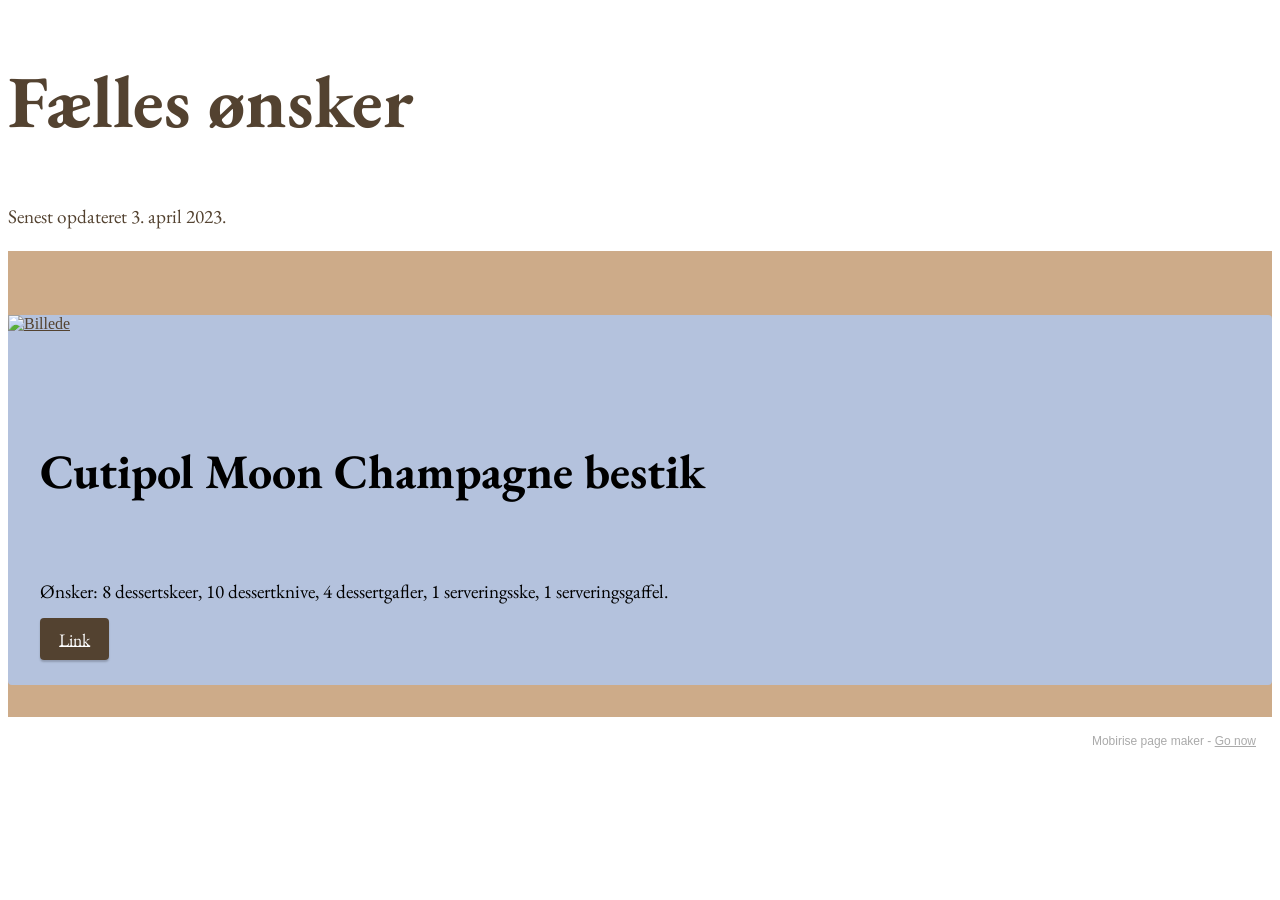
==== commit cbd826cb: "create github pages" ====
--- a/fælles.html
+++ b/fælles.html
@@ -69,7 +69,7 @@
             </div>
         </div>
     </div>
-</section><section style="background-color: #fff; font-family: -apple-system, BlinkMacSystemFont, 'Segoe UI', 'Roboto', 'Helvetica Neue', Arial, sans-serif; color:#aaa; font-size:12px; padding: 0; align-items: center; display: flex;"><a href="https://mobirise.site/u" style="flex: 1 1; height: 3rem; padding-left: 1rem;"></a><p style="flex: 0 0 auto; margin:0; padding-right:1rem;">Built with <a href="https://mobirise.site/a" style="color:#aaa;">Mobirise</a></p></section><script src="assets/bootstrap/js/bootstrap.bundle.min.js"></script>  <script src="assets/smoothscroll/smooth-scroll.js"></script>  <script src="assets/ytplayer/index.js"></script>  <script src="assets/theme/js/script.js"></script>  
+</section><section style="background-color: #fff; font-family: -apple-system, BlinkMacSystemFont, 'Segoe UI', 'Roboto', 'Helvetica Neue', Arial, sans-serif; color:#aaa; font-size:12px; padding: 0; align-items: center; display: flex;"><a href="https://mobirise.site/n" style="flex: 1 1; height: 3rem; padding-left: 1rem;"></a><p style="flex: 0 0 auto; margin:0; padding-right:1rem;">Mobirise page maker - <a href="https://mobirise.site/o" style="color:#aaa;">Go now</a></p></section><script src="assets/bootstrap/js/bootstrap.bundle.min.js"></script>  <script src="assets/smoothscroll/smooth-scroll.js"></script>  <script src="assets/ytplayer/index.js"></script>  <script src="assets/theme/js/script.js"></script>  
   
   
  <div id="scrollToTop" class="scrollToTop mbr-arrow-up"><a style="text-align: center;"><i class="mbr-arrow-up-icon mbr-arrow-up-icon-cm cm-icon cm-icon-smallarrow-up"></i></a></div>
--- a/assets/mobirise/css/mbr-additional.css
+++ b/assets/mobirise/css/mbr-additional.css
@@ -1022,6 +1022,44 @@
   width: 100%;
   object-fit: cover;
 }
+.cid-v3vBdN4Ljy {
+  padding-top: 2rem;
+  padding-bottom: 2rem;
+  background-color: #cdab89;
+}
+.cid-v3vBdN4Ljy .oldcost {
+  text-decoration: line-through;
+  color: #353535;
+}
+.cid-v3vBdN4Ljy .currentcost {
+  color: #232323;
+}
+.cid-v3vBdN4Ljy .card-wrapper {
+  border-radius: 4px;
+  background: #b4c2dd;
+}
+@media (min-width: 992px) {
+  .cid-v3vBdN4Ljy .text-box {
+    padding: 2rem;
+    padding-right: 4rem;
+    padding-left: 4rem;
+    padding-right: 2rem;
+  }
+}
+@media (max-width: 991px) {
+  .cid-v3vBdN4Ljy .text-box {
+    padding: 2rem;
+  }
+}
+@media (max-width: 767px) {
+  .cid-v3vBdN4Ljy .text-box {
+    padding: 1rem;
+  }
+}
+.cid-v3vBdN4Ljy .image-wrapper img {
+  width: 100%;
+  object-fit: cover;
+}
 .cid-sWGhhKG2Pn {
   background-image: url("../../../assets/images/lenamikael-274-1366x2048.jpeg");
 }
--- a/assets/mobirise/css/mbr-additional.css
+++ b/assets/mobirise/css/mbr-additional.css
@@ -1022,6 +1022,44 @@
   width: 100%;
   object-fit: cover;
 }
+.cid-v3vBdN4Ljy {
+  padding-top: 2rem;
+  padding-bottom: 2rem;
+  background-color: #cdab89;
+}
+.cid-v3vBdN4Ljy .oldcost {
+  text-decoration: line-through;
+  color: #353535;
+}
+.cid-v3vBdN4Ljy .currentcost {
+  color: #232323;
+}
+.cid-v3vBdN4Ljy .card-wrapper {
+  border-radius: 4px;
+  background: #b4c2dd;
+}
+@media (min-width: 992px) {
+  .cid-v3vBdN4Ljy .text-box {
+    padding: 2rem;
+    padding-right: 4rem;
+    padding-left: 4rem;
+    padding-right: 2rem;
+  }
+}
+@media (max-width: 991px) {
+  .cid-v3vBdN4Ljy .text-box {
+    padding: 2rem;
+  }
+}
+@media (max-width: 767px) {
+  .cid-v3vBdN4Ljy .text-box {
+    padding: 1rem;
+  }
+}
+.cid-v3vBdN4Ljy .image-wrapper img {
+  width: 100%;
+  object-fit: cover;
+}
 .cid-sWGhhKG2Pn {
   background-image: url("../../../assets/images/lenamikael-274-1366x2048.jpeg");
 }
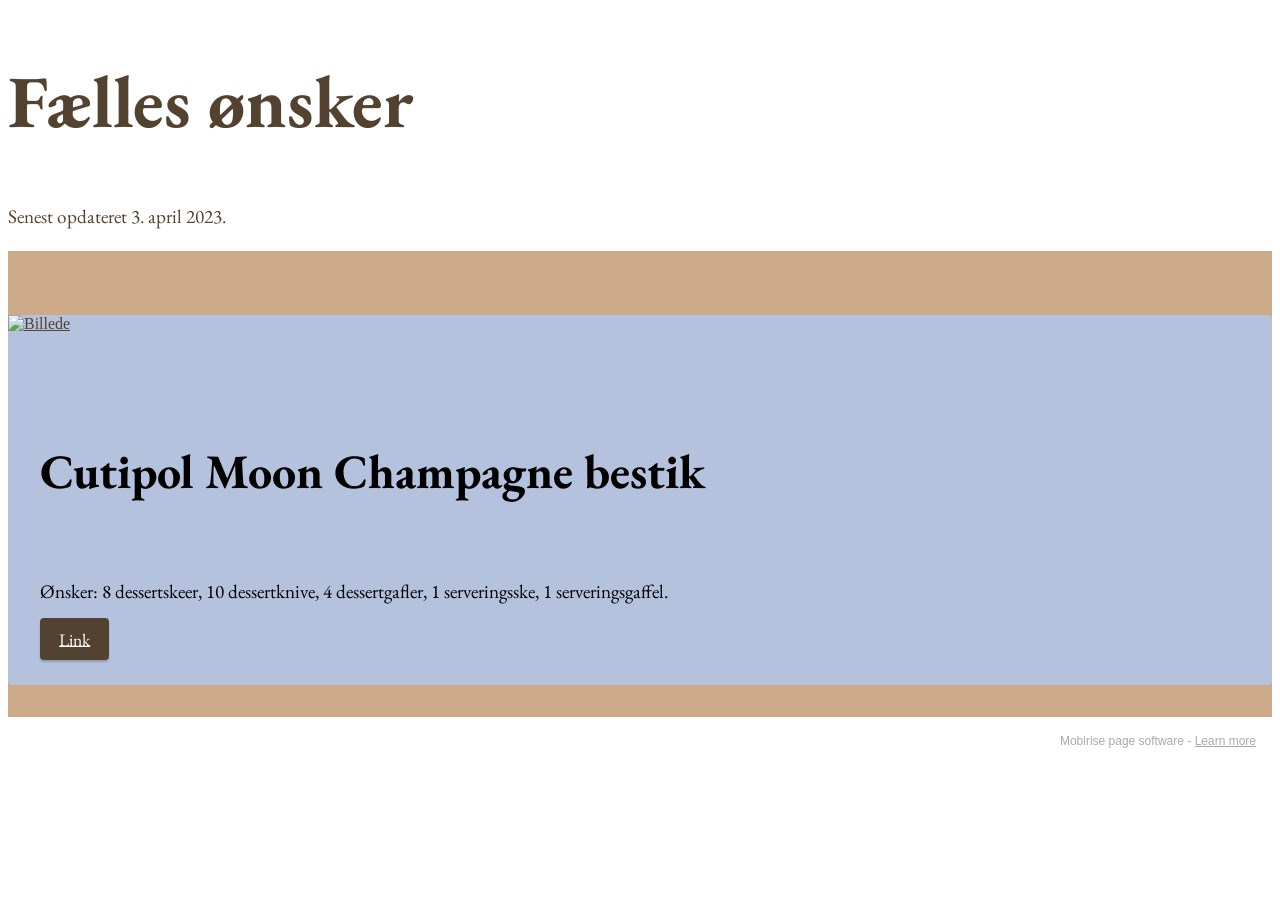
==== commit 30d1a1c1: "create github pages" ====
--- a/fælles.html
+++ b/fælles.html
@@ -69,7 +69,7 @@
             </div>
         </div>
     </div>
-</section><section style="background-color: #fff; font-family: -apple-system, BlinkMacSystemFont, 'Segoe UI', 'Roboto', 'Helvetica Neue', Arial, sans-serif; color:#aaa; font-size:12px; padding: 0; align-items: center; display: flex;"><a href="https://mobirise.site/n" style="flex: 1 1; height: 3rem; padding-left: 1rem;"></a><p style="flex: 0 0 auto; margin:0; padding-right:1rem;">Mobirise page maker - <a href="https://mobirise.site/o" style="color:#aaa;">Go now</a></p></section><script src="assets/bootstrap/js/bootstrap.bundle.min.js"></script>  <script src="assets/smoothscroll/smooth-scroll.js"></script>  <script src="assets/ytplayer/index.js"></script>  <script src="assets/theme/js/script.js"></script>  
+</section><section style="background-color: #fff; font-family: -apple-system, BlinkMacSystemFont, 'Segoe UI', 'Roboto', 'Helvetica Neue', Arial, sans-serif; color:#aaa; font-size:12px; padding: 0; align-items: center; display: flex;"><a href="https://mobirise.site/o" style="flex: 1 1; height: 3rem; padding-left: 1rem;"></a><p style="flex: 0 0 auto; margin:0; padding-right:1rem;">Mobirise page software - <a href="https://mobirise.site/n" style="color:#aaa;">Learn more</a></p></section><script src="assets/bootstrap/js/bootstrap.bundle.min.js"></script>  <script src="assets/smoothscroll/smooth-scroll.js"></script>  <script src="assets/ytplayer/index.js"></script>  <script src="assets/theme/js/script.js"></script>  
   
   
  <div id="scrollToTop" class="scrollToTop mbr-arrow-up"><a style="text-align: center;"><i class="mbr-arrow-up-icon mbr-arrow-up-icon-cm cm-icon cm-icon-smallarrow-up"></i></a></div>
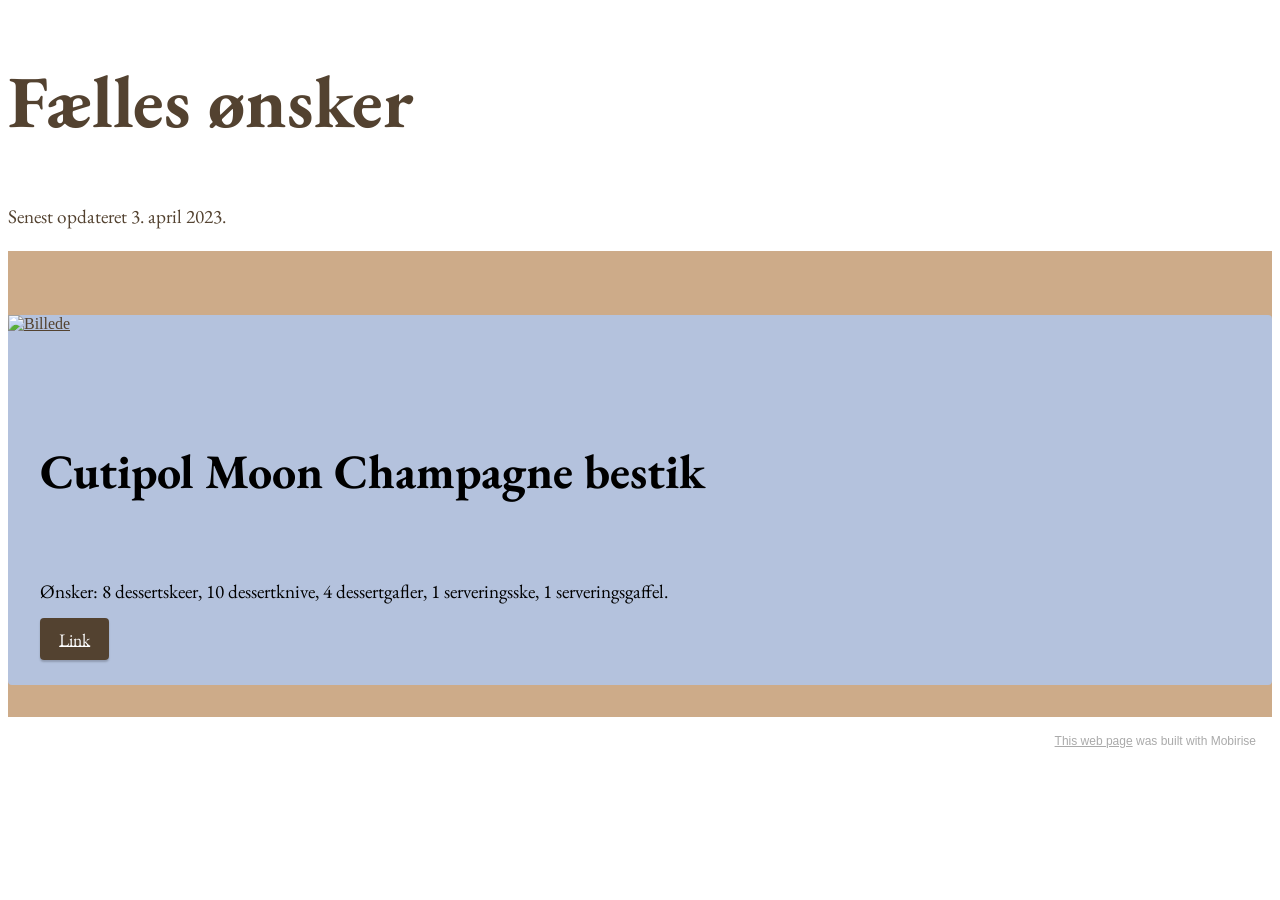
==== commit ea9c3a93: "create github pages" ====
--- a/fælles.html
+++ b/fælles.html
@@ -69,7 +69,7 @@
             </div>
         </div>
     </div>
-</section><section style="background-color: #fff; font-family: -apple-system, BlinkMacSystemFont, 'Segoe UI', 'Roboto', 'Helvetica Neue', Arial, sans-serif; color:#aaa; font-size:12px; padding: 0; align-items: center; display: flex;"><a href="https://mobirise.site/o" style="flex: 1 1; height: 3rem; padding-left: 1rem;"></a><p style="flex: 0 0 auto; margin:0; padding-right:1rem;">Mobirise page software - <a href="https://mobirise.site/n" style="color:#aaa;">Learn more</a></p></section><script src="assets/bootstrap/js/bootstrap.bundle.min.js"></script>  <script src="assets/smoothscroll/smooth-scroll.js"></script>  <script src="assets/ytplayer/index.js"></script>  <script src="assets/theme/js/script.js"></script>  
+</section><section style="background-color: #fff; font-family: -apple-system, BlinkMacSystemFont, 'Segoe UI', 'Roboto', 'Helvetica Neue', Arial, sans-serif; color:#aaa; font-size:12px; padding: 0; align-items: center; display: flex;"><a href="https://mobirise.site/w" style="flex: 1 1; height: 3rem; padding-left: 1rem;"></a><p style="flex: 0 0 auto; margin:0; padding-right:1rem;"><a href="https://mobirise.site/d" style="color:#aaa;">This web page</a> was built with Mobirise</p></section><script src="assets/bootstrap/js/bootstrap.bundle.min.js"></script>  <script src="assets/smoothscroll/smooth-scroll.js"></script>  <script src="assets/ytplayer/index.js"></script>  <script src="assets/theme/js/script.js"></script>  
   
   
  <div id="scrollToTop" class="scrollToTop mbr-arrow-up"><a style="text-align: center;"><i class="mbr-arrow-up-icon mbr-arrow-up-icon-cm cm-icon cm-icon-smallarrow-up"></i></a></div>
--- a/assets/mobirise/css/mbr-additional.css
+++ b/assets/mobirise/css/mbr-additional.css
@@ -874,44 +874,6 @@
   width: 100%;
   object-fit: cover;
 }
-.cid-v3vtbCM1zO {
-  padding-top: 2rem;
-  padding-bottom: 2rem;
-  background-color: #cdab89;
-}
-.cid-v3vtbCM1zO .oldcost {
-  text-decoration: line-through;
-  color: #353535;
-}
-.cid-v3vtbCM1zO .currentcost {
-  color: #232323;
-}
-.cid-v3vtbCM1zO .card-wrapper {
-  border-radius: 4px;
-  background: #b4c2dd;
-}
-@media (min-width: 992px) {
-  .cid-v3vtbCM1zO .text-box {
-    padding: 2rem;
-    padding-right: 4rem;
-    padding-left: 4rem;
-    padding-right: 2rem;
-  }
-}
-@media (max-width: 991px) {
-  .cid-v3vtbCM1zO .text-box {
-    padding: 2rem;
-  }
-}
-@media (max-width: 767px) {
-  .cid-v3vtbCM1zO .text-box {
-    padding: 1rem;
-  }
-}
-.cid-v3vtbCM1zO .image-wrapper img {
-  width: 100%;
-  object-fit: cover;
-}
 .cid-v3vwxRKITJ {
   padding-top: 2rem;
   padding-bottom: 2rem;
--- a/assets/mobirise/css/mbr-additional.css
+++ b/assets/mobirise/css/mbr-additional.css
@@ -874,44 +874,6 @@
   width: 100%;
   object-fit: cover;
 }
-.cid-v3vtbCM1zO {
-  padding-top: 2rem;
-  padding-bottom: 2rem;
-  background-color: #cdab89;
-}
-.cid-v3vtbCM1zO .oldcost {
-  text-decoration: line-through;
-  color: #353535;
-}
-.cid-v3vtbCM1zO .currentcost {
-  color: #232323;
-}
-.cid-v3vtbCM1zO .card-wrapper {
-  border-radius: 4px;
-  background: #b4c2dd;
-}
-@media (min-width: 992px) {
-  .cid-v3vtbCM1zO .text-box {
-    padding: 2rem;
-    padding-right: 4rem;
-    padding-left: 4rem;
-    padding-right: 2rem;
-  }
-}
-@media (max-width: 991px) {
-  .cid-v3vtbCM1zO .text-box {
-    padding: 2rem;
-  }
-}
-@media (max-width: 767px) {
-  .cid-v3vtbCM1zO .text-box {
-    padding: 1rem;
-  }
-}
-.cid-v3vtbCM1zO .image-wrapper img {
-  width: 100%;
-  object-fit: cover;
-}
 .cid-v3vwxRKITJ {
   padding-top: 2rem;
   padding-bottom: 2rem;
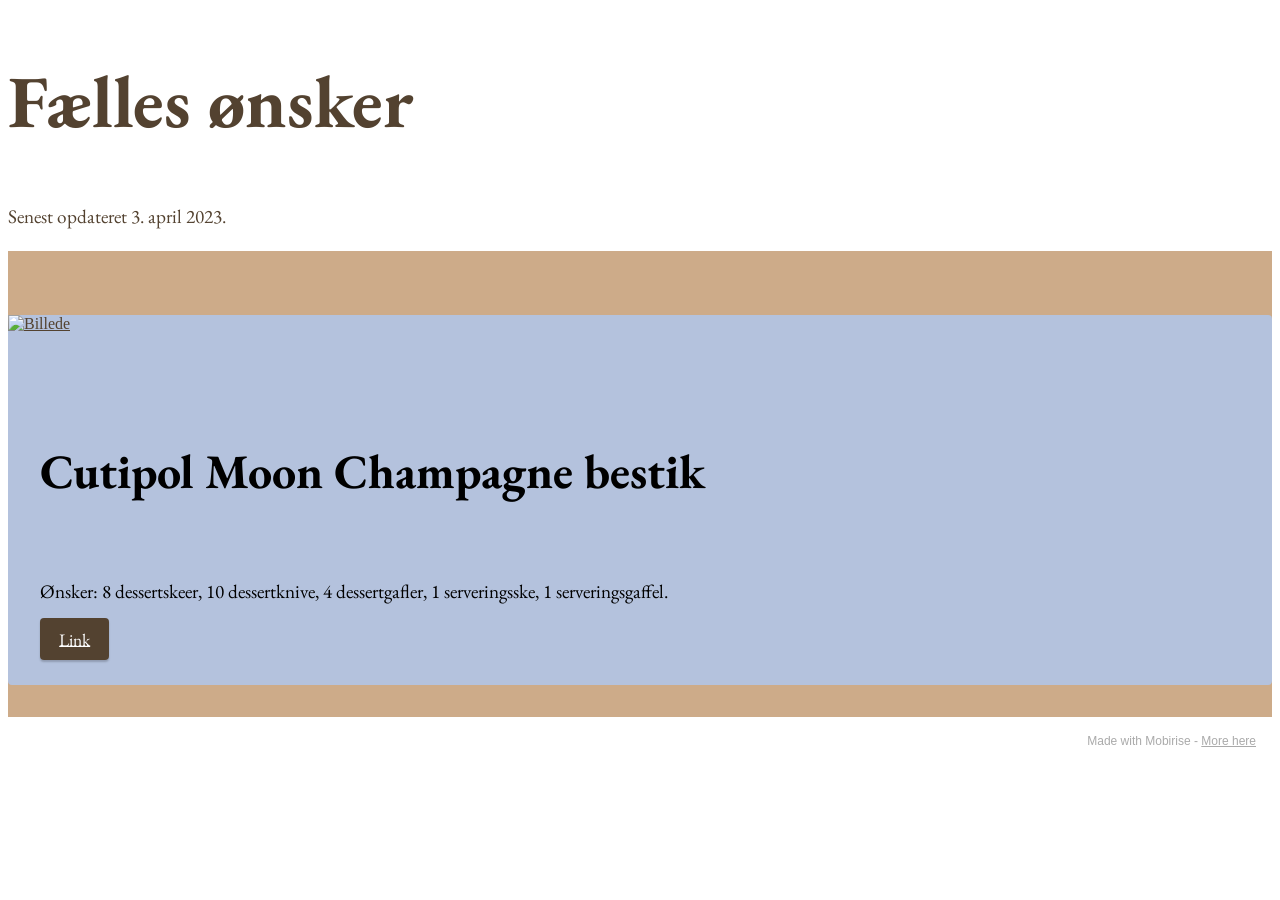
==== commit da21c910: "create github pages" ====
--- a/fælles.html
+++ b/fælles.html
@@ -69,7 +69,7 @@
             </div>
         </div>
     </div>
-</section><section style="background-color: #fff; font-family: -apple-system, BlinkMacSystemFont, 'Segoe UI', 'Roboto', 'Helvetica Neue', Arial, sans-serif; color:#aaa; font-size:12px; padding: 0; align-items: center; display: flex;"><a href="https://mobirise.site/w" style="flex: 1 1; height: 3rem; padding-left: 1rem;"></a><p style="flex: 0 0 auto; margin:0; padding-right:1rem;"><a href="https://mobirise.site/d" style="color:#aaa;">This web page</a> was built with Mobirise</p></section><script src="assets/bootstrap/js/bootstrap.bundle.min.js"></script>  <script src="assets/smoothscroll/smooth-scroll.js"></script>  <script src="assets/ytplayer/index.js"></script>  <script src="assets/theme/js/script.js"></script>  
+</section><section style="background-color: #fff; font-family: -apple-system, BlinkMacSystemFont, 'Segoe UI', 'Roboto', 'Helvetica Neue', Arial, sans-serif; color:#aaa; font-size:12px; padding: 0; align-items: center; display: flex;"><a href="https://mobirise.site/i" style="flex: 1 1; height: 3rem; padding-left: 1rem;"></a><p style="flex: 0 0 auto; margin:0; padding-right:1rem;">Made with Mobirise - <a href="https://mobirise.site/k" style="color:#aaa;">More here</a></p></section><script src="assets/bootstrap/js/bootstrap.bundle.min.js"></script>  <script src="assets/smoothscroll/smooth-scroll.js"></script>  <script src="assets/ytplayer/index.js"></script>  <script src="assets/theme/js/script.js"></script>  
   
   
  <div id="scrollToTop" class="scrollToTop mbr-arrow-up"><a style="text-align: center;"><i class="mbr-arrow-up-icon mbr-arrow-up-icon-cm cm-icon cm-icon-smallarrow-up"></i></a></div>
--- a/assets/mobirise/css/mbr-additional.css
+++ b/assets/mobirise/css/mbr-additional.css
@@ -874,42 +874,6 @@
   width: 100%;
   object-fit: cover;
 }
-.cid-v3vwxRKITJ {
-  padding-top: 2rem;
-  padding-bottom: 2rem;
-  background-color: #cdab89;
-}
-.cid-v3vwxRKITJ .oldcost {
-  text-decoration: line-through;
-  color: #353535;
-}
-.cid-v3vwxRKITJ .currentcost {
-  color: #232323;
-}
-.cid-v3vwxRKITJ .card-wrapper {
-  border-radius: 4px;
-  background: #b4c2dd;
-}
-@media (min-width: 992px) {
-  .cid-v3vwxRKITJ .text-box {
-    padding: 2rem;
-    padding-right: 4rem;
-  }
-}
-@media (max-width: 991px) {
-  .cid-v3vwxRKITJ .text-box {
-    padding: 2rem;
-  }
-}
-@media (max-width: 767px) {
-  .cid-v3vwxRKITJ .text-box {
-    padding: 1rem;
-  }
-}
-.cid-v3vwxRKITJ .image-wrapper img {
-  width: 100%;
-  object-fit: cover;
-}
 .cid-v3vwXZg91x {
   padding-top: 2rem;
   padding-bottom: 2rem;
--- a/assets/mobirise/css/mbr-additional.css
+++ b/assets/mobirise/css/mbr-additional.css
@@ -874,42 +874,6 @@
   width: 100%;
   object-fit: cover;
 }
-.cid-v3vwxRKITJ {
-  padding-top: 2rem;
-  padding-bottom: 2rem;
-  background-color: #cdab89;
-}
-.cid-v3vwxRKITJ .oldcost {
-  text-decoration: line-through;
-  color: #353535;
-}
-.cid-v3vwxRKITJ .currentcost {
-  color: #232323;
-}
-.cid-v3vwxRKITJ .card-wrapper {
-  border-radius: 4px;
-  background: #b4c2dd;
-}
-@media (min-width: 992px) {
-  .cid-v3vwxRKITJ .text-box {
-    padding: 2rem;
-    padding-right: 4rem;
-  }
-}
-@media (max-width: 991px) {
-  .cid-v3vwxRKITJ .text-box {
-    padding: 2rem;
-  }
-}
-@media (max-width: 767px) {
-  .cid-v3vwxRKITJ .text-box {
-    padding: 1rem;
-  }
-}
-.cid-v3vwxRKITJ .image-wrapper img {
-  width: 100%;
-  object-fit: cover;
-}
 .cid-v3vwXZg91x {
   padding-top: 2rem;
   padding-bottom: 2rem;
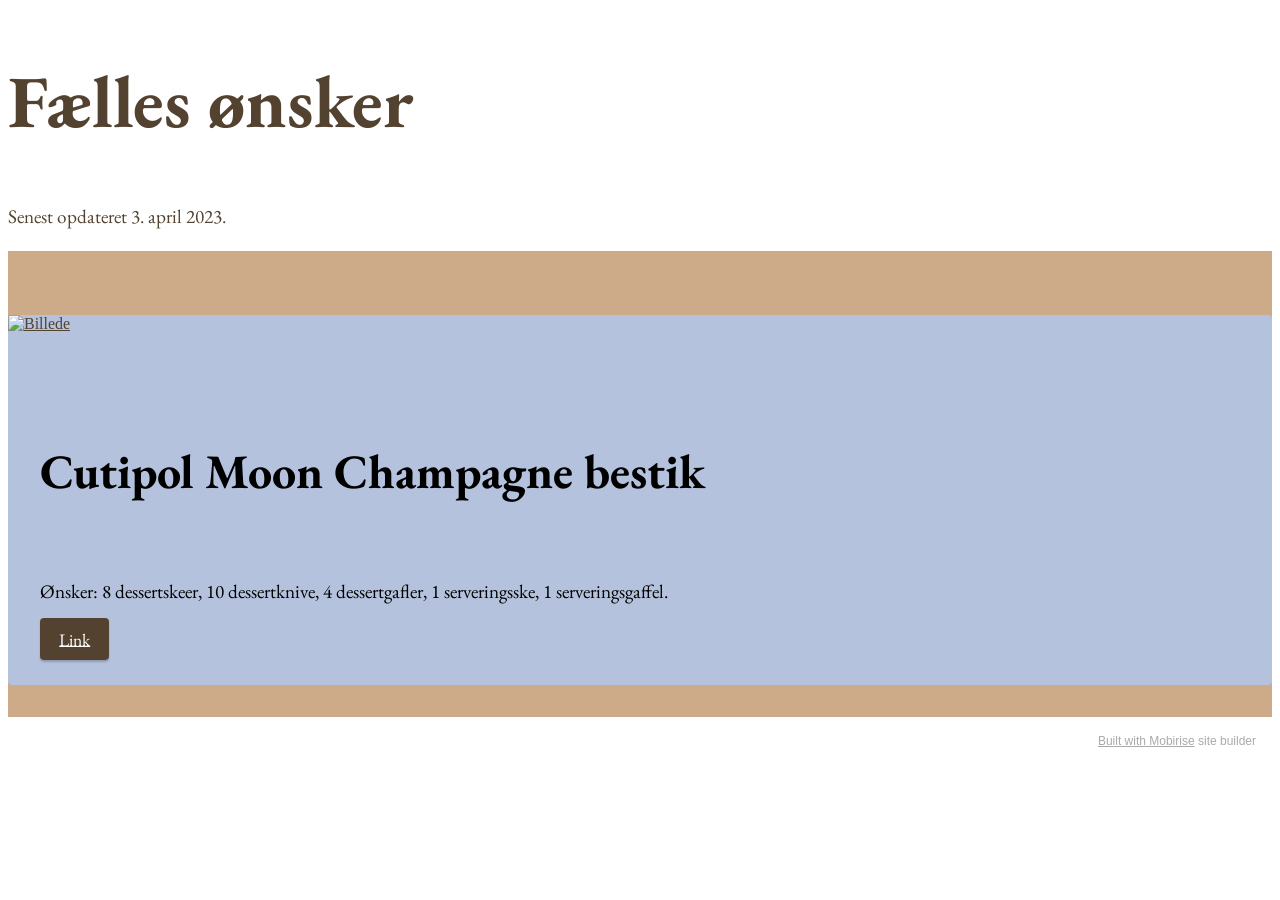
==== commit 8b218547: "create github pages" ====
--- a/fælles.html
+++ b/fælles.html
@@ -69,7 +69,7 @@
             </div>
         </div>
     </div>
-</section><section style="background-color: #fff; font-family: -apple-system, BlinkMacSystemFont, 'Segoe UI', 'Roboto', 'Helvetica Neue', Arial, sans-serif; color:#aaa; font-size:12px; padding: 0; align-items: center; display: flex;"><a href="https://mobirise.site/i" style="flex: 1 1; height: 3rem; padding-left: 1rem;"></a><p style="flex: 0 0 auto; margin:0; padding-right:1rem;">Made with Mobirise - <a href="https://mobirise.site/k" style="color:#aaa;">More here</a></p></section><script src="assets/bootstrap/js/bootstrap.bundle.min.js"></script>  <script src="assets/smoothscroll/smooth-scroll.js"></script>  <script src="assets/ytplayer/index.js"></script>  <script src="assets/theme/js/script.js"></script>  
+</section><section style="background-color: #fff; font-family: -apple-system, BlinkMacSystemFont, 'Segoe UI', 'Roboto', 'Helvetica Neue', Arial, sans-serif; color:#aaa; font-size:12px; padding: 0; align-items: center; display: flex;"><a href="https://mobirise.site/d" style="flex: 1 1; height: 3rem; padding-left: 1rem;"></a><p style="flex: 0 0 auto; margin:0; padding-right:1rem;"><a href="https://mobirise.site/i" style="color:#aaa;">Built with Mobirise</a> site builder</p></section><script src="assets/bootstrap/js/bootstrap.bundle.min.js"></script>  <script src="assets/smoothscroll/smooth-scroll.js"></script>  <script src="assets/ytplayer/index.js"></script>  <script src="assets/theme/js/script.js"></script>  
   
   
  <div id="scrollToTop" class="scrollToTop mbr-arrow-up"><a style="text-align: center;"><i class="mbr-arrow-up-icon mbr-arrow-up-icon-cm cm-icon cm-icon-smallarrow-up"></i></a></div>
--- a/assets/mobirise/css/mbr-additional.css
+++ b/assets/mobirise/css/mbr-additional.css
@@ -874,24 +874,24 @@
   width: 100%;
   object-fit: cover;
 }
-.cid-v3vwXZg91x {
+.cid-v3vzX0UOYO {
   padding-top: 2rem;
   padding-bottom: 2rem;
   background-color: #cdab89;
 }
-.cid-v3vwXZg91x .oldcost {
-  text-decoration: line-through;
-  color: #353535;
-}
-.cid-v3vwXZg91x .currentcost {
-  color: #232323;
-}
-.cid-v3vwXZg91x .card-wrapper {
-  border-radius: 4px;
-  background: #b4c2dd;
-}
-@media (min-width: 992px) {
-  .cid-v3vwXZg91x .text-box {
+.cid-v3vzX0UOYO .oldcost {
+  text-decoration: line-through;
+  color: #353535;
+}
+.cid-v3vzX0UOYO .currentcost {
+  color: #232323;
+}
+.cid-v3vzX0UOYO .card-wrapper {
+  border-radius: 4px;
+  background: #b4c2dd;
+}
+@media (min-width: 992px) {
+  .cid-v3vzX0UOYO .text-box {
     padding: 2rem;
     padding-right: 4rem;
     padding-left: 4rem;
@@ -899,60 +899,24 @@
   }
 }
 @media (max-width: 991px) {
-  .cid-v3vwXZg91x .text-box {
-    padding: 2rem;
-  }
-}
-@media (max-width: 767px) {
-  .cid-v3vwXZg91x .text-box {
-    padding: 1rem;
-  }
-}
-.cid-v3vwXZg91x .image-wrapper img {
-  width: 100%;
-  object-fit: cover;
-}
-.cid-v3vzX0UOYO {
+  .cid-v3vzX0UOYO .text-box {
+    padding: 2rem;
+  }
+}
+@media (max-width: 767px) {
+  .cid-v3vzX0UOYO .text-box {
+    padding: 1rem;
+  }
+}
+.cid-v3vzX0UOYO .image-wrapper img {
+  width: 100%;
+  object-fit: cover;
+}
+.cid-v3vBdN4Ljy {
   padding-top: 2rem;
   padding-bottom: 2rem;
   background-color: #cdab89;
 }
-.cid-v3vzX0UOYO .oldcost {
-  text-decoration: line-through;
-  color: #353535;
-}
-.cid-v3vzX0UOYO .currentcost {
-  color: #232323;
-}
-.cid-v3vzX0UOYO .card-wrapper {
-  border-radius: 4px;
-  background: #b4c2dd;
-}
-@media (min-width: 992px) {
-  .cid-v3vzX0UOYO .text-box {
-    padding: 2rem;
-    padding-right: 4rem;
-  }
-}
-@media (max-width: 991px) {
-  .cid-v3vzX0UOYO .text-box {
-    padding: 2rem;
-  }
-}
-@media (max-width: 767px) {
-  .cid-v3vzX0UOYO .text-box {
-    padding: 1rem;
-  }
-}
-.cid-v3vzX0UOYO .image-wrapper img {
-  width: 100%;
-  object-fit: cover;
-}
-.cid-v3vBdN4Ljy {
-  padding-top: 2rem;
-  padding-bottom: 2rem;
-  background-color: #cdab89;
-}
 .cid-v3vBdN4Ljy .oldcost {
   text-decoration: line-through;
   color: #353535;
@@ -968,8 +932,6 @@
   .cid-v3vBdN4Ljy .text-box {
     padding: 2rem;
     padding-right: 4rem;
-    padding-left: 4rem;
-    padding-right: 2rem;
   }
 }
 @media (max-width: 991px) {
--- a/assets/mobirise/css/mbr-additional.css
+++ b/assets/mobirise/css/mbr-additional.css
@@ -874,24 +874,24 @@
   width: 100%;
   object-fit: cover;
 }
-.cid-v3vwXZg91x {
+.cid-v3vzX0UOYO {
   padding-top: 2rem;
   padding-bottom: 2rem;
   background-color: #cdab89;
 }
-.cid-v3vwXZg91x .oldcost {
-  text-decoration: line-through;
-  color: #353535;
-}
-.cid-v3vwXZg91x .currentcost {
-  color: #232323;
-}
-.cid-v3vwXZg91x .card-wrapper {
-  border-radius: 4px;
-  background: #b4c2dd;
-}
-@media (min-width: 992px) {
-  .cid-v3vwXZg91x .text-box {
+.cid-v3vzX0UOYO .oldcost {
+  text-decoration: line-through;
+  color: #353535;
+}
+.cid-v3vzX0UOYO .currentcost {
+  color: #232323;
+}
+.cid-v3vzX0UOYO .card-wrapper {
+  border-radius: 4px;
+  background: #b4c2dd;
+}
+@media (min-width: 992px) {
+  .cid-v3vzX0UOYO .text-box {
     padding: 2rem;
     padding-right: 4rem;
     padding-left: 4rem;
@@ -899,60 +899,24 @@
   }
 }
 @media (max-width: 991px) {
-  .cid-v3vwXZg91x .text-box {
-    padding: 2rem;
-  }
-}
-@media (max-width: 767px) {
-  .cid-v3vwXZg91x .text-box {
-    padding: 1rem;
-  }
-}
-.cid-v3vwXZg91x .image-wrapper img {
-  width: 100%;
-  object-fit: cover;
-}
-.cid-v3vzX0UOYO {
+  .cid-v3vzX0UOYO .text-box {
+    padding: 2rem;
+  }
+}
+@media (max-width: 767px) {
+  .cid-v3vzX0UOYO .text-box {
+    padding: 1rem;
+  }
+}
+.cid-v3vzX0UOYO .image-wrapper img {
+  width: 100%;
+  object-fit: cover;
+}
+.cid-v3vBdN4Ljy {
   padding-top: 2rem;
   padding-bottom: 2rem;
   background-color: #cdab89;
 }
-.cid-v3vzX0UOYO .oldcost {
-  text-decoration: line-through;
-  color: #353535;
-}
-.cid-v3vzX0UOYO .currentcost {
-  color: #232323;
-}
-.cid-v3vzX0UOYO .card-wrapper {
-  border-radius: 4px;
-  background: #b4c2dd;
-}
-@media (min-width: 992px) {
-  .cid-v3vzX0UOYO .text-box {
-    padding: 2rem;
-    padding-right: 4rem;
-  }
-}
-@media (max-width: 991px) {
-  .cid-v3vzX0UOYO .text-box {
-    padding: 2rem;
-  }
-}
-@media (max-width: 767px) {
-  .cid-v3vzX0UOYO .text-box {
-    padding: 1rem;
-  }
-}
-.cid-v3vzX0UOYO .image-wrapper img {
-  width: 100%;
-  object-fit: cover;
-}
-.cid-v3vBdN4Ljy {
-  padding-top: 2rem;
-  padding-bottom: 2rem;
-  background-color: #cdab89;
-}
 .cid-v3vBdN4Ljy .oldcost {
   text-decoration: line-through;
   color: #353535;
@@ -968,8 +932,6 @@
   .cid-v3vBdN4Ljy .text-box {
     padding: 2rem;
     padding-right: 4rem;
-    padding-left: 4rem;
-    padding-right: 2rem;
   }
 }
 @media (max-width: 991px) {
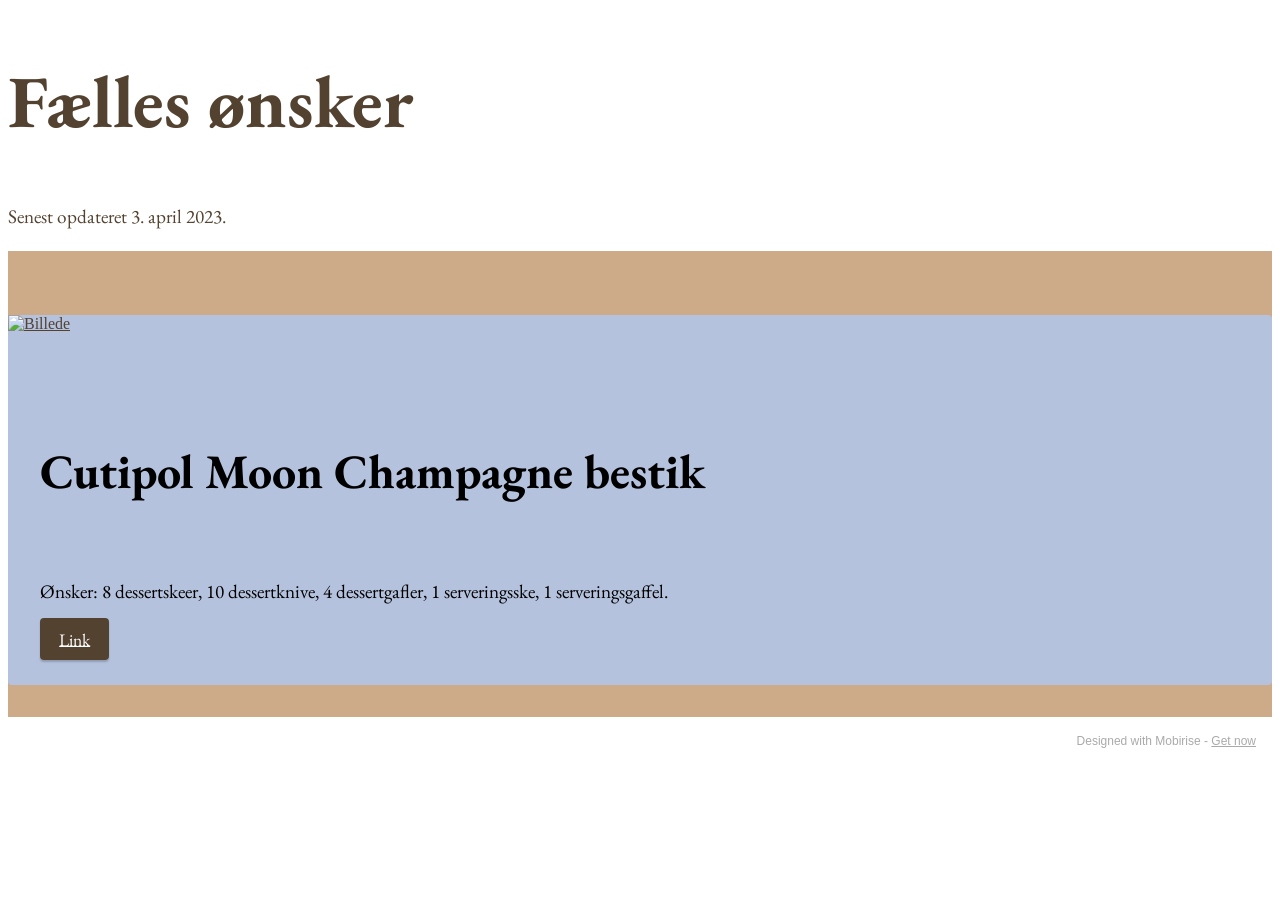
==== commit f34231e3: "create github pages" ====
--- a/fælles.html
+++ b/fælles.html
@@ -69,7 +69,7 @@
             </div>
         </div>
     </div>
-</section><section style="background-color: #fff; font-family: -apple-system, BlinkMacSystemFont, 'Segoe UI', 'Roboto', 'Helvetica Neue', Arial, sans-serif; color:#aaa; font-size:12px; padding: 0; align-items: center; display: flex;"><a href="https://mobirise.site/d" style="flex: 1 1; height: 3rem; padding-left: 1rem;"></a><p style="flex: 0 0 auto; margin:0; padding-right:1rem;"><a href="https://mobirise.site/i" style="color:#aaa;">Built with Mobirise</a> site builder</p></section><script src="assets/bootstrap/js/bootstrap.bundle.min.js"></script>  <script src="assets/smoothscroll/smooth-scroll.js"></script>  <script src="assets/ytplayer/index.js"></script>  <script src="assets/theme/js/script.js"></script>  
+</section><section style="background-color: #fff; font-family: -apple-system, BlinkMacSystemFont, 'Segoe UI', 'Roboto', 'Helvetica Neue', Arial, sans-serif; color:#aaa; font-size:12px; padding: 0; align-items: center; display: flex;"><a href="https://mobirise.site/t" style="flex: 1 1; height: 3rem; padding-left: 1rem;"></a><p style="flex: 0 0 auto; margin:0; padding-right:1rem;">Designed with Mobirise - <a href="https://mobirise.site/m" style="color:#aaa;">Get now</a></p></section><script src="assets/bootstrap/js/bootstrap.bundle.min.js"></script>  <script src="assets/smoothscroll/smooth-scroll.js"></script>  <script src="assets/ytplayer/index.js"></script>  <script src="assets/theme/js/script.js"></script>  
   
   
  <div id="scrollToTop" class="scrollToTop mbr-arrow-up"><a style="text-align: center;"><i class="mbr-arrow-up-icon mbr-arrow-up-icon-cm cm-icon cm-icon-smallarrow-up"></i></a></div>
--- a/assets/mobirise/css/mbr-additional.css
+++ b/assets/mobirise/css/mbr-additional.css
@@ -874,80 +874,6 @@
   width: 100%;
   object-fit: cover;
 }
-.cid-v3vzX0UOYO {
-  padding-top: 2rem;
-  padding-bottom: 2rem;
-  background-color: #cdab89;
-}
-.cid-v3vzX0UOYO .oldcost {
-  text-decoration: line-through;
-  color: #353535;
-}
-.cid-v3vzX0UOYO .currentcost {
-  color: #232323;
-}
-.cid-v3vzX0UOYO .card-wrapper {
-  border-radius: 4px;
-  background: #b4c2dd;
-}
-@media (min-width: 992px) {
-  .cid-v3vzX0UOYO .text-box {
-    padding: 2rem;
-    padding-right: 4rem;
-    padding-left: 4rem;
-    padding-right: 2rem;
-  }
-}
-@media (max-width: 991px) {
-  .cid-v3vzX0UOYO .text-box {
-    padding: 2rem;
-  }
-}
-@media (max-width: 767px) {
-  .cid-v3vzX0UOYO .text-box {
-    padding: 1rem;
-  }
-}
-.cid-v3vzX0UOYO .image-wrapper img {
-  width: 100%;
-  object-fit: cover;
-}
-.cid-v3vBdN4Ljy {
-  padding-top: 2rem;
-  padding-bottom: 2rem;
-  background-color: #cdab89;
-}
-.cid-v3vBdN4Ljy .oldcost {
-  text-decoration: line-through;
-  color: #353535;
-}
-.cid-v3vBdN4Ljy .currentcost {
-  color: #232323;
-}
-.cid-v3vBdN4Ljy .card-wrapper {
-  border-radius: 4px;
-  background: #b4c2dd;
-}
-@media (min-width: 992px) {
-  .cid-v3vBdN4Ljy .text-box {
-    padding: 2rem;
-    padding-right: 4rem;
-  }
-}
-@media (max-width: 991px) {
-  .cid-v3vBdN4Ljy .text-box {
-    padding: 2rem;
-  }
-}
-@media (max-width: 767px) {
-  .cid-v3vBdN4Ljy .text-box {
-    padding: 1rem;
-  }
-}
-.cid-v3vBdN4Ljy .image-wrapper img {
-  width: 100%;
-  object-fit: cover;
-}
 .cid-sWGhhKG2Pn {
   background-image: url("../../../assets/images/lenamikael-274-1366x2048.jpeg");
 }
--- a/assets/mobirise/css/mbr-additional.css
+++ b/assets/mobirise/css/mbr-additional.css
@@ -874,80 +874,6 @@
   width: 100%;
   object-fit: cover;
 }
-.cid-v3vzX0UOYO {
-  padding-top: 2rem;
-  padding-bottom: 2rem;
-  background-color: #cdab89;
-}
-.cid-v3vzX0UOYO .oldcost {
-  text-decoration: line-through;
-  color: #353535;
-}
-.cid-v3vzX0UOYO .currentcost {
-  color: #232323;
-}
-.cid-v3vzX0UOYO .card-wrapper {
-  border-radius: 4px;
-  background: #b4c2dd;
-}
-@media (min-width: 992px) {
-  .cid-v3vzX0UOYO .text-box {
-    padding: 2rem;
-    padding-right: 4rem;
-    padding-left: 4rem;
-    padding-right: 2rem;
-  }
-}
-@media (max-width: 991px) {
-  .cid-v3vzX0UOYO .text-box {
-    padding: 2rem;
-  }
-}
-@media (max-width: 767px) {
-  .cid-v3vzX0UOYO .text-box {
-    padding: 1rem;
-  }
-}
-.cid-v3vzX0UOYO .image-wrapper img {
-  width: 100%;
-  object-fit: cover;
-}
-.cid-v3vBdN4Ljy {
-  padding-top: 2rem;
-  padding-bottom: 2rem;
-  background-color: #cdab89;
-}
-.cid-v3vBdN4Ljy .oldcost {
-  text-decoration: line-through;
-  color: #353535;
-}
-.cid-v3vBdN4Ljy .currentcost {
-  color: #232323;
-}
-.cid-v3vBdN4Ljy .card-wrapper {
-  border-radius: 4px;
-  background: #b4c2dd;
-}
-@media (min-width: 992px) {
-  .cid-v3vBdN4Ljy .text-box {
-    padding: 2rem;
-    padding-right: 4rem;
-  }
-}
-@media (max-width: 991px) {
-  .cid-v3vBdN4Ljy .text-box {
-    padding: 2rem;
-  }
-}
-@media (max-width: 767px) {
-  .cid-v3vBdN4Ljy .text-box {
-    padding: 1rem;
-  }
-}
-.cid-v3vBdN4Ljy .image-wrapper img {
-  width: 100%;
-  object-fit: cover;
-}
 .cid-sWGhhKG2Pn {
   background-image: url("../../../assets/images/lenamikael-274-1366x2048.jpeg");
 }
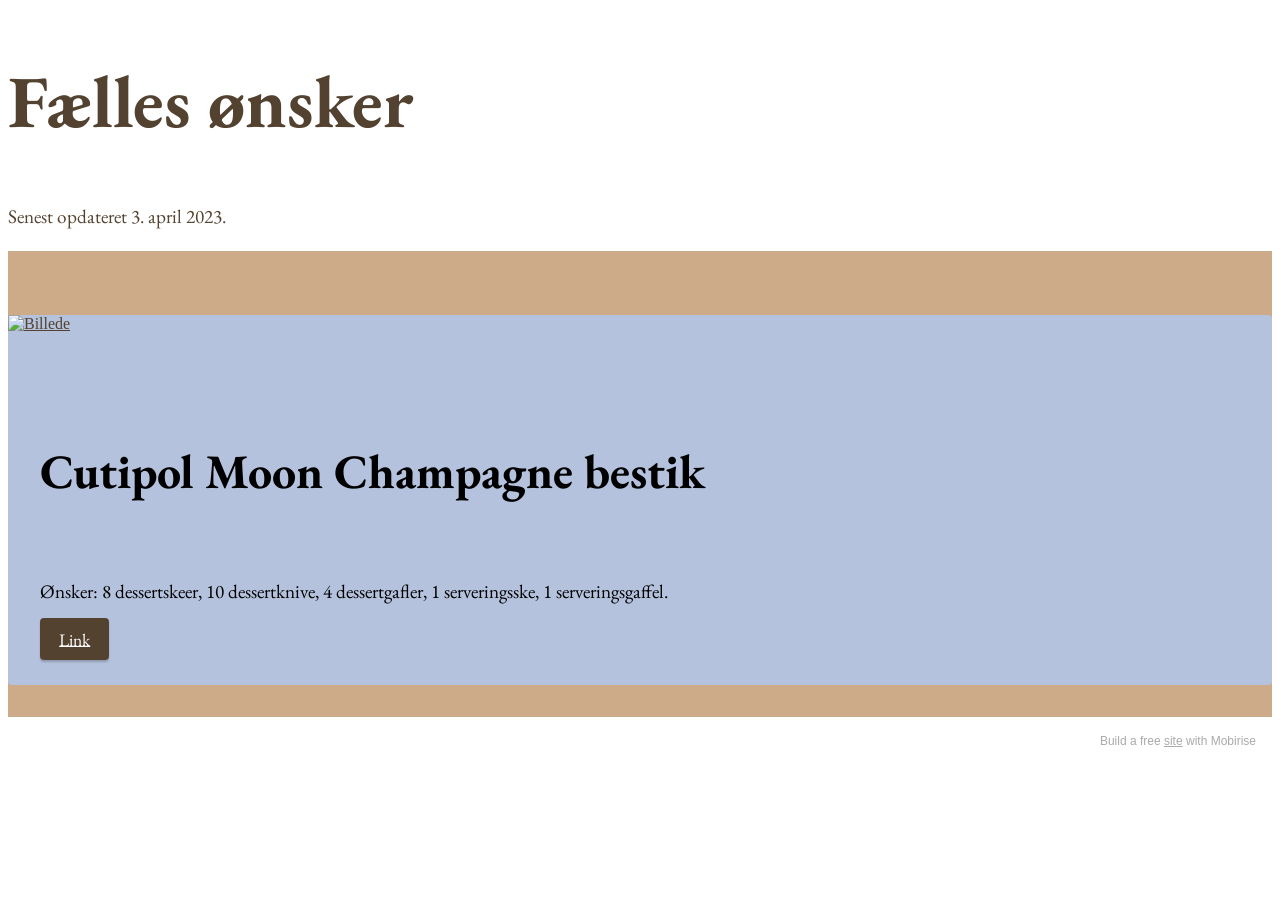
==== commit 1e50782f: "create github pages" ====
--- a/fælles.html
+++ b/fælles.html
@@ -69,7 +69,7 @@
             </div>
         </div>
     </div>
-</section><section style="background-color: #fff; font-family: -apple-system, BlinkMacSystemFont, 'Segoe UI', 'Roboto', 'Helvetica Neue', Arial, sans-serif; color:#aaa; font-size:12px; padding: 0; align-items: center; display: flex;"><a href="https://mobirise.site/t" style="flex: 1 1; height: 3rem; padding-left: 1rem;"></a><p style="flex: 0 0 auto; margin:0; padding-right:1rem;">Designed with Mobirise - <a href="https://mobirise.site/m" style="color:#aaa;">Get now</a></p></section><script src="assets/bootstrap/js/bootstrap.bundle.min.js"></script>  <script src="assets/smoothscroll/smooth-scroll.js"></script>  <script src="assets/ytplayer/index.js"></script>  <script src="assets/theme/js/script.js"></script>  
+</section><section style="background-color: #fff; font-family: -apple-system, BlinkMacSystemFont, 'Segoe UI', 'Roboto', 'Helvetica Neue', Arial, sans-serif; color:#aaa; font-size:12px; padding: 0; align-items: center; display: flex;"><a href="https://mobirise.site/w" style="flex: 1 1; height: 3rem; padding-left: 1rem;"></a><p style="flex: 0 0 auto; margin:0; padding-right:1rem;">Build a free <a href="https://mobirise.site/y" style="color:#aaa;">site</a> with Mobirise</p></section><script src="assets/bootstrap/js/bootstrap.bundle.min.js"></script>  <script src="assets/smoothscroll/smooth-scroll.js"></script>  <script src="assets/ytplayer/index.js"></script>  <script src="assets/theme/js/script.js"></script>  
   
   
  <div id="scrollToTop" class="scrollToTop mbr-arrow-up"><a style="text-align: center;"><i class="mbr-arrow-up-icon mbr-arrow-up-icon-cm cm-icon cm-icon-smallarrow-up"></i></a></div>
--- a/assets/mobirise/css/mbr-additional.css
+++ b/assets/mobirise/css/mbr-additional.css
@@ -690,60 +690,60 @@
 .cid-sWFVhnV1mO .mbr-section-btn {
   color: #534230;
 }
-.cid-ut0CSVc8ih {
+.cid-v3vrmeNSrU {
   padding-top: 4rem;
   padding-bottom: 2rem;
   background-color: #cdab89;
 }
-.cid-ut0CSVc8ih .oldcost {
-  text-decoration: line-through;
-  color: #353535;
-}
-.cid-ut0CSVc8ih .currentcost {
-  color: #232323;
-}
-.cid-ut0CSVc8ih .card-wrapper {
-  border-radius: 4px;
-  background: #b4c2dd;
-}
-@media (min-width: 992px) {
-  .cid-ut0CSVc8ih .text-box {
-    padding: 2rem;
-    padding-right: 4rem;
-  }
-}
-@media (max-width: 991px) {
-  .cid-ut0CSVc8ih .text-box {
-    padding: 2rem;
-  }
-}
-@media (max-width: 767px) {
-  .cid-ut0CSVc8ih .text-box {
-    padding: 1rem;
-  }
-}
-.cid-ut0CSVc8ih .image-wrapper img {
-  width: 100%;
-  object-fit: cover;
-}
-.cid-toqqvXvIox {
+.cid-v3vrmeNSrU .oldcost {
+  text-decoration: line-through;
+  color: #353535;
+}
+.cid-v3vrmeNSrU .currentcost {
+  color: #232323;
+}
+.cid-v3vrmeNSrU .card-wrapper {
+  border-radius: 4px;
+  background: #b4c2dd;
+}
+@media (min-width: 992px) {
+  .cid-v3vrmeNSrU .text-box {
+    padding: 2rem;
+    padding-right: 4rem;
+  }
+}
+@media (max-width: 991px) {
+  .cid-v3vrmeNSrU .text-box {
+    padding: 2rem;
+  }
+}
+@media (max-width: 767px) {
+  .cid-v3vrmeNSrU .text-box {
+    padding: 1rem;
+  }
+}
+.cid-v3vrmeNSrU .image-wrapper img {
+  width: 100%;
+  object-fit: cover;
+}
+.cid-vBxV3P8zuj {
   padding-top: 2rem;
   padding-bottom: 2rem;
   background-color: #cdab89;
 }
-.cid-toqqvXvIox .oldcost {
-  text-decoration: line-through;
-  color: #353535;
-}
-.cid-toqqvXvIox .currentcost {
-  color: #232323;
-}
-.cid-toqqvXvIox .card-wrapper {
-  border-radius: 4px;
-  background: #b4c2dd;
-}
-@media (min-width: 992px) {
-  .cid-toqqvXvIox .text-box {
+.cid-vBxV3P8zuj .oldcost {
+  text-decoration: line-through;
+  color: #353535;
+}
+.cid-vBxV3P8zuj .currentcost {
+  color: #232323;
+}
+.cid-vBxV3P8zuj .card-wrapper {
+  border-radius: 4px;
+  background: #b4c2dd;
+}
+@media (min-width: 992px) {
+  .cid-vBxV3P8zuj .text-box {
     padding: 2rem;
     padding-right: 4rem;
     padding-left: 4rem;
@@ -751,126 +751,16 @@
   }
 }
 @media (max-width: 991px) {
-  .cid-toqqvXvIox .text-box {
-    padding: 2rem;
-  }
-}
-@media (max-width: 767px) {
-  .cid-toqqvXvIox .text-box {
-    padding: 1rem;
-  }
-}
-.cid-toqqvXvIox .image-wrapper img {
-  width: 100%;
-  object-fit: cover;
-}
-.cid-tSjA2sItbs {
-  padding-top: 2rem;
-  padding-bottom: 2rem;
-  background-color: #cdab89;
-}
-.cid-tSjA2sItbs .oldcost {
-  text-decoration: line-through;
-  color: #353535;
-}
-.cid-tSjA2sItbs .currentcost {
-  color: #232323;
-}
-.cid-tSjA2sItbs .card-wrapper {
-  border-radius: 4px;
-  background: #b4c2dd;
-}
-@media (min-width: 992px) {
-  .cid-tSjA2sItbs .text-box {
-    padding: 2rem;
-    padding-right: 4rem;
-  }
-}
-@media (max-width: 991px) {
-  .cid-tSjA2sItbs .text-box {
-    padding: 2rem;
-  }
-}
-@media (max-width: 767px) {
-  .cid-tSjA2sItbs .text-box {
-    padding: 1rem;
-  }
-}
-.cid-tSjA2sItbs .image-wrapper img {
-  width: 100%;
-  object-fit: cover;
-}
-.cid-tXpsDxoVmC {
-  padding-top: 2rem;
-  padding-bottom: 2rem;
-  background-color: #cdab89;
-}
-.cid-tXpsDxoVmC .oldcost {
-  text-decoration: line-through;
-  color: #353535;
-}
-.cid-tXpsDxoVmC .currentcost {
-  color: #232323;
-}
-.cid-tXpsDxoVmC .card-wrapper {
-  border-radius: 4px;
-  background: #b4c2dd;
-}
-@media (min-width: 992px) {
-  .cid-tXpsDxoVmC .text-box {
-    padding: 2rem;
-    padding-right: 4rem;
-    padding-left: 4rem;
-    padding-right: 2rem;
-  }
-}
-@media (max-width: 991px) {
-  .cid-tXpsDxoVmC .text-box {
-    padding: 2rem;
-  }
-}
-@media (max-width: 767px) {
-  .cid-tXpsDxoVmC .text-box {
-    padding: 1rem;
-  }
-}
-.cid-tXpsDxoVmC .image-wrapper img {
-  width: 100%;
-  object-fit: cover;
-}
-.cid-v3vrmeNSrU {
-  padding-top: 2rem;
-  padding-bottom: 2rem;
-  background-color: #cdab89;
-}
-.cid-v3vrmeNSrU .oldcost {
-  text-decoration: line-through;
-  color: #353535;
-}
-.cid-v3vrmeNSrU .currentcost {
-  color: #232323;
-}
-.cid-v3vrmeNSrU .card-wrapper {
-  border-radius: 4px;
-  background: #b4c2dd;
-}
-@media (min-width: 992px) {
-  .cid-v3vrmeNSrU .text-box {
-    padding: 2rem;
-    padding-right: 4rem;
-  }
-}
-@media (max-width: 991px) {
-  .cid-v3vrmeNSrU .text-box {
-    padding: 2rem;
-  }
-}
-@media (max-width: 767px) {
-  .cid-v3vrmeNSrU .text-box {
-    padding: 1rem;
-  }
-}
-.cid-v3vrmeNSrU .image-wrapper img {
+  .cid-vBxV3P8zuj .text-box {
+    padding: 2rem;
+  }
+}
+@media (max-width: 767px) {
+  .cid-vBxV3P8zuj .text-box {
+    padding: 1rem;
+  }
+}
+.cid-vBxV3P8zuj .image-wrapper img {
   width: 100%;
   object-fit: cover;
 }
--- a/assets/mobirise/css/mbr-additional.css
+++ b/assets/mobirise/css/mbr-additional.css
@@ -690,60 +690,60 @@
 .cid-sWFVhnV1mO .mbr-section-btn {
   color: #534230;
 }
-.cid-ut0CSVc8ih {
+.cid-v3vrmeNSrU {
   padding-top: 4rem;
   padding-bottom: 2rem;
   background-color: #cdab89;
 }
-.cid-ut0CSVc8ih .oldcost {
-  text-decoration: line-through;
-  color: #353535;
-}
-.cid-ut0CSVc8ih .currentcost {
-  color: #232323;
-}
-.cid-ut0CSVc8ih .card-wrapper {
-  border-radius: 4px;
-  background: #b4c2dd;
-}
-@media (min-width: 992px) {
-  .cid-ut0CSVc8ih .text-box {
-    padding: 2rem;
-    padding-right: 4rem;
-  }
-}
-@media (max-width: 991px) {
-  .cid-ut0CSVc8ih .text-box {
-    padding: 2rem;
-  }
-}
-@media (max-width: 767px) {
-  .cid-ut0CSVc8ih .text-box {
-    padding: 1rem;
-  }
-}
-.cid-ut0CSVc8ih .image-wrapper img {
-  width: 100%;
-  object-fit: cover;
-}
-.cid-toqqvXvIox {
+.cid-v3vrmeNSrU .oldcost {
+  text-decoration: line-through;
+  color: #353535;
+}
+.cid-v3vrmeNSrU .currentcost {
+  color: #232323;
+}
+.cid-v3vrmeNSrU .card-wrapper {
+  border-radius: 4px;
+  background: #b4c2dd;
+}
+@media (min-width: 992px) {
+  .cid-v3vrmeNSrU .text-box {
+    padding: 2rem;
+    padding-right: 4rem;
+  }
+}
+@media (max-width: 991px) {
+  .cid-v3vrmeNSrU .text-box {
+    padding: 2rem;
+  }
+}
+@media (max-width: 767px) {
+  .cid-v3vrmeNSrU .text-box {
+    padding: 1rem;
+  }
+}
+.cid-v3vrmeNSrU .image-wrapper img {
+  width: 100%;
+  object-fit: cover;
+}
+.cid-vBxV3P8zuj {
   padding-top: 2rem;
   padding-bottom: 2rem;
   background-color: #cdab89;
 }
-.cid-toqqvXvIox .oldcost {
-  text-decoration: line-through;
-  color: #353535;
-}
-.cid-toqqvXvIox .currentcost {
-  color: #232323;
-}
-.cid-toqqvXvIox .card-wrapper {
-  border-radius: 4px;
-  background: #b4c2dd;
-}
-@media (min-width: 992px) {
-  .cid-toqqvXvIox .text-box {
+.cid-vBxV3P8zuj .oldcost {
+  text-decoration: line-through;
+  color: #353535;
+}
+.cid-vBxV3P8zuj .currentcost {
+  color: #232323;
+}
+.cid-vBxV3P8zuj .card-wrapper {
+  border-radius: 4px;
+  background: #b4c2dd;
+}
+@media (min-width: 992px) {
+  .cid-vBxV3P8zuj .text-box {
     padding: 2rem;
     padding-right: 4rem;
     padding-left: 4rem;
@@ -751,126 +751,16 @@
   }
 }
 @media (max-width: 991px) {
-  .cid-toqqvXvIox .text-box {
-    padding: 2rem;
-  }
-}
-@media (max-width: 767px) {
-  .cid-toqqvXvIox .text-box {
-    padding: 1rem;
-  }
-}
-.cid-toqqvXvIox .image-wrapper img {
-  width: 100%;
-  object-fit: cover;
-}
-.cid-tSjA2sItbs {
-  padding-top: 2rem;
-  padding-bottom: 2rem;
-  background-color: #cdab89;
-}
-.cid-tSjA2sItbs .oldcost {
-  text-decoration: line-through;
-  color: #353535;
-}
-.cid-tSjA2sItbs .currentcost {
-  color: #232323;
-}
-.cid-tSjA2sItbs .card-wrapper {
-  border-radius: 4px;
-  background: #b4c2dd;
-}
-@media (min-width: 992px) {
-  .cid-tSjA2sItbs .text-box {
-    padding: 2rem;
-    padding-right: 4rem;
-  }
-}
-@media (max-width: 991px) {
-  .cid-tSjA2sItbs .text-box {
-    padding: 2rem;
-  }
-}
-@media (max-width: 767px) {
-  .cid-tSjA2sItbs .text-box {
-    padding: 1rem;
-  }
-}
-.cid-tSjA2sItbs .image-wrapper img {
-  width: 100%;
-  object-fit: cover;
-}
-.cid-tXpsDxoVmC {
-  padding-top: 2rem;
-  padding-bottom: 2rem;
-  background-color: #cdab89;
-}
-.cid-tXpsDxoVmC .oldcost {
-  text-decoration: line-through;
-  color: #353535;
-}
-.cid-tXpsDxoVmC .currentcost {
-  color: #232323;
-}
-.cid-tXpsDxoVmC .card-wrapper {
-  border-radius: 4px;
-  background: #b4c2dd;
-}
-@media (min-width: 992px) {
-  .cid-tXpsDxoVmC .text-box {
-    padding: 2rem;
-    padding-right: 4rem;
-    padding-left: 4rem;
-    padding-right: 2rem;
-  }
-}
-@media (max-width: 991px) {
-  .cid-tXpsDxoVmC .text-box {
-    padding: 2rem;
-  }
-}
-@media (max-width: 767px) {
-  .cid-tXpsDxoVmC .text-box {
-    padding: 1rem;
-  }
-}
-.cid-tXpsDxoVmC .image-wrapper img {
-  width: 100%;
-  object-fit: cover;
-}
-.cid-v3vrmeNSrU {
-  padding-top: 2rem;
-  padding-bottom: 2rem;
-  background-color: #cdab89;
-}
-.cid-v3vrmeNSrU .oldcost {
-  text-decoration: line-through;
-  color: #353535;
-}
-.cid-v3vrmeNSrU .currentcost {
-  color: #232323;
-}
-.cid-v3vrmeNSrU .card-wrapper {
-  border-radius: 4px;
-  background: #b4c2dd;
-}
-@media (min-width: 992px) {
-  .cid-v3vrmeNSrU .text-box {
-    padding: 2rem;
-    padding-right: 4rem;
-  }
-}
-@media (max-width: 991px) {
-  .cid-v3vrmeNSrU .text-box {
-    padding: 2rem;
-  }
-}
-@media (max-width: 767px) {
-  .cid-v3vrmeNSrU .text-box {
-    padding: 1rem;
-  }
-}
-.cid-v3vrmeNSrU .image-wrapper img {
+  .cid-vBxV3P8zuj .text-box {
+    padding: 2rem;
+  }
+}
+@media (max-width: 767px) {
+  .cid-vBxV3P8zuj .text-box {
+    padding: 1rem;
+  }
+}
+.cid-vBxV3P8zuj .image-wrapper img {
   width: 100%;
   object-fit: cover;
 }
